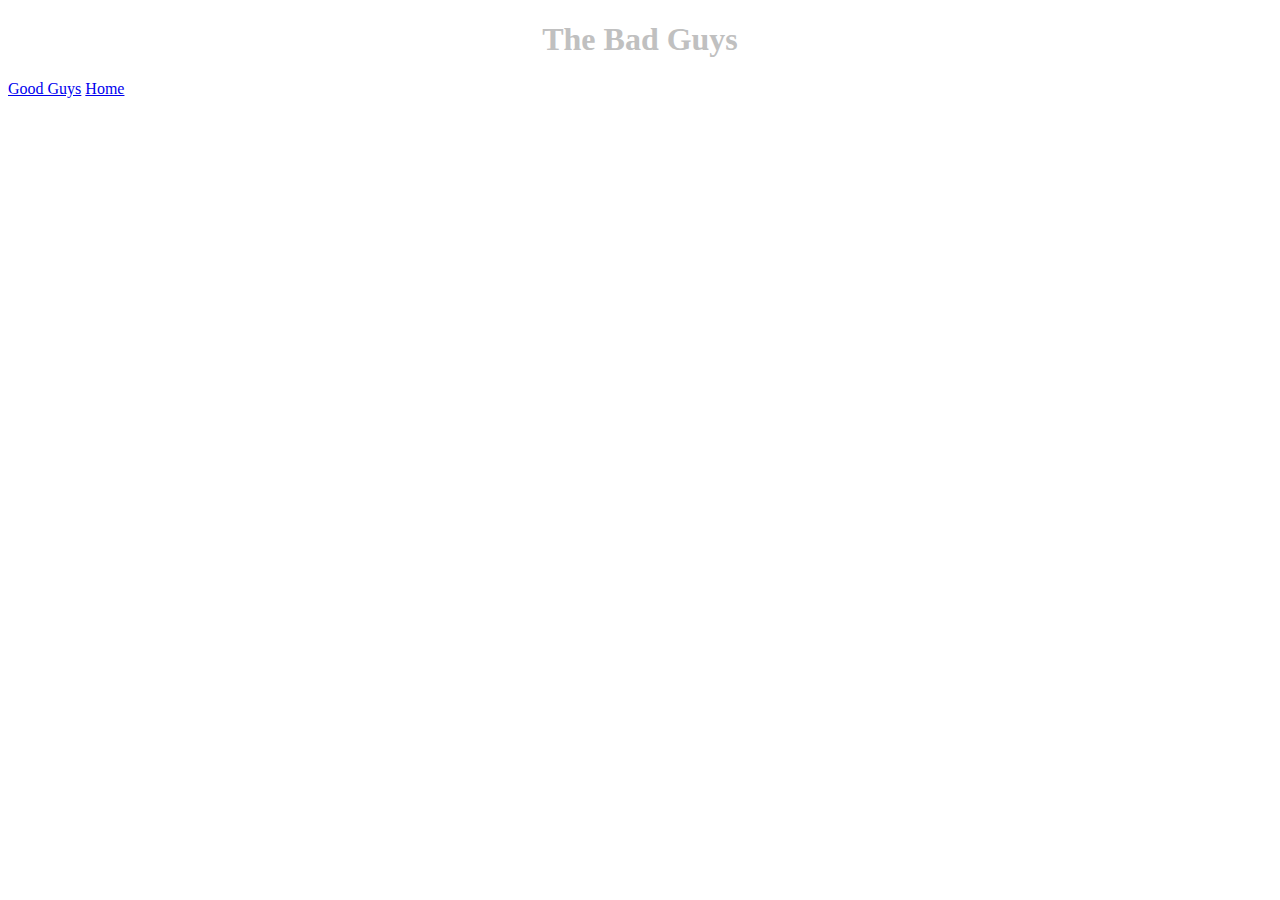
==== BadGuys.html @ 4ba4ac72 "Finished Page 2 (The Good Guys)" ====
<!DOCTYPE html>
<html lang="en">
  <head>
<meta charset="utf-8">
<link rel="stylesheet" href="style.css">
  </head>
  <body>
    <h1>The Bad Guys</h1>
  </nav>
      <a href="GoodGuys.html">Good Guys</a>
      <a href="index.html">Home</a>
      <nav>
</body>
</html>
---- style.css ----
h1 {
  color: #c0c0c0;
  text-align: center;
}
p{
  color: #990000;
  text-align: center;
}
h2{
 color: #c0c0c0;
 text-align: center;
}
img{
  display: block;
   margin-left: auto;
   margin-right: auto;
}
h3{
  color:#800000;
  text-align: center;
}
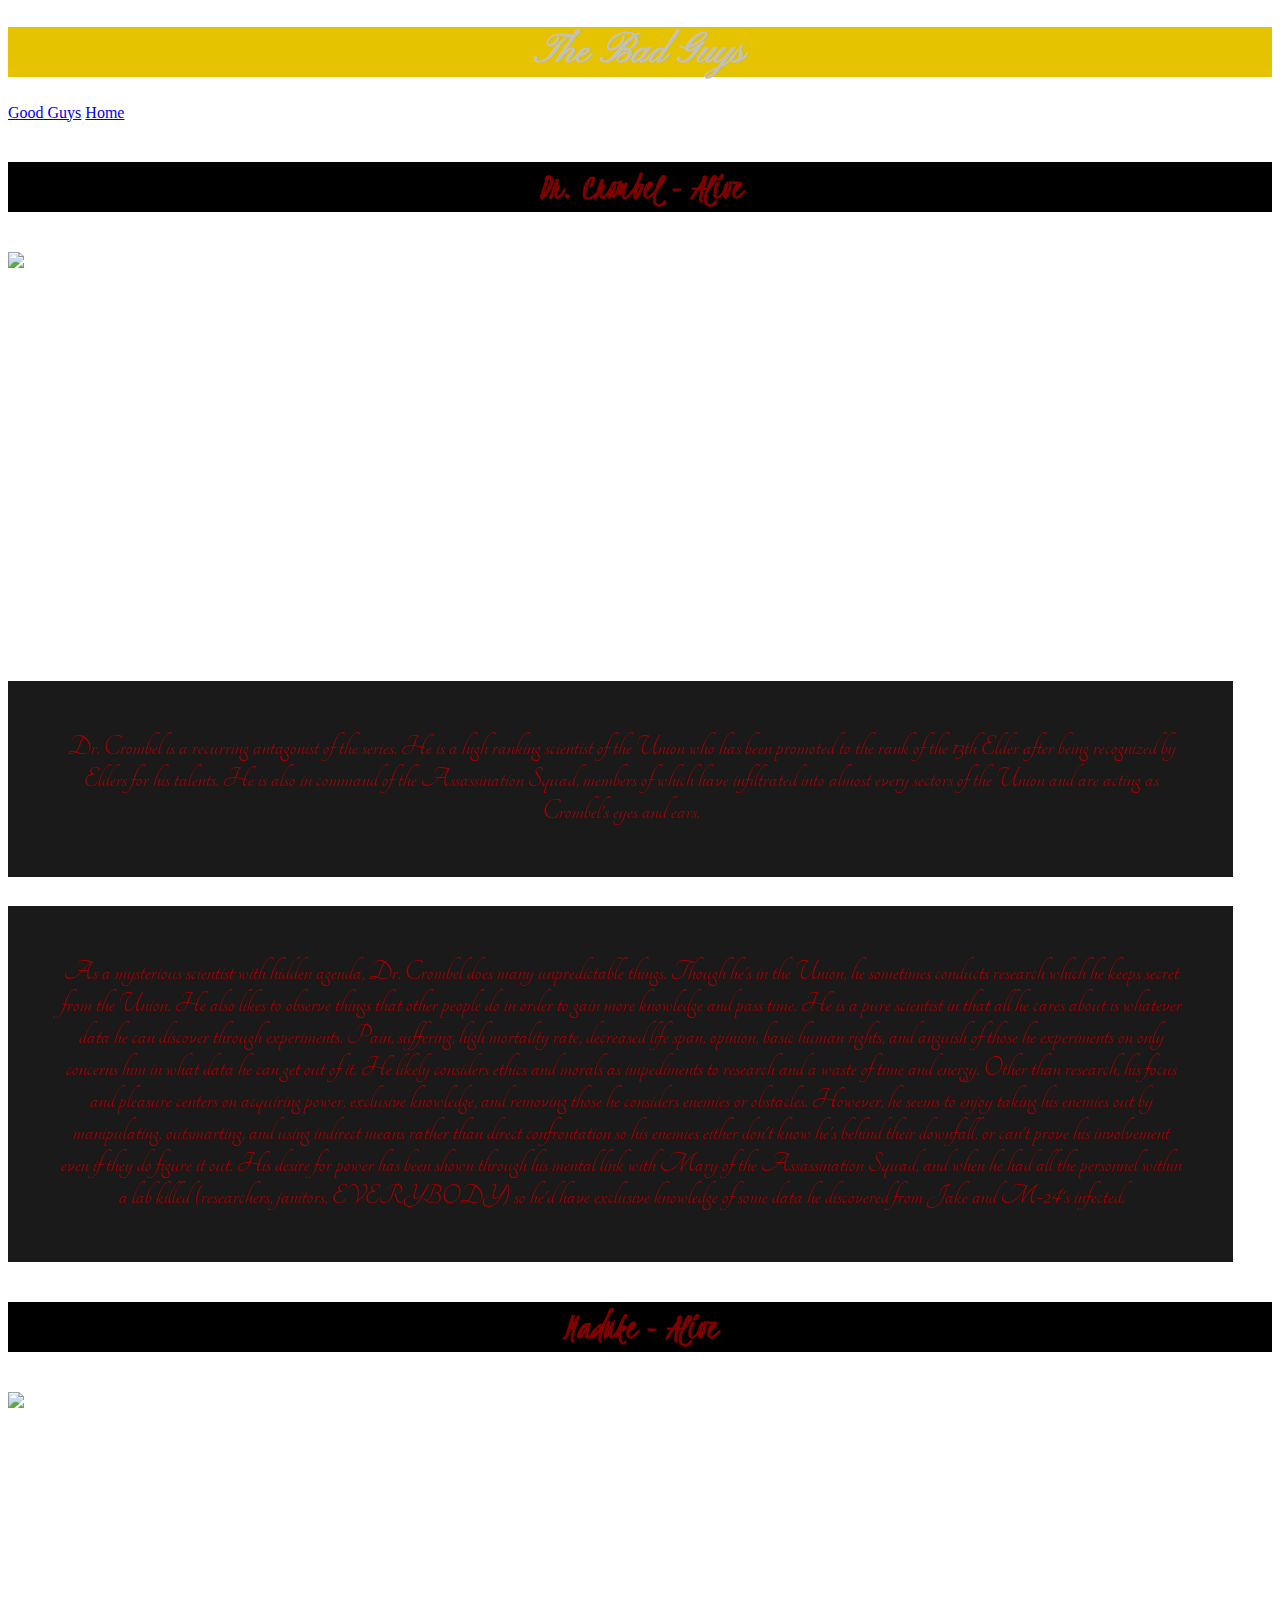
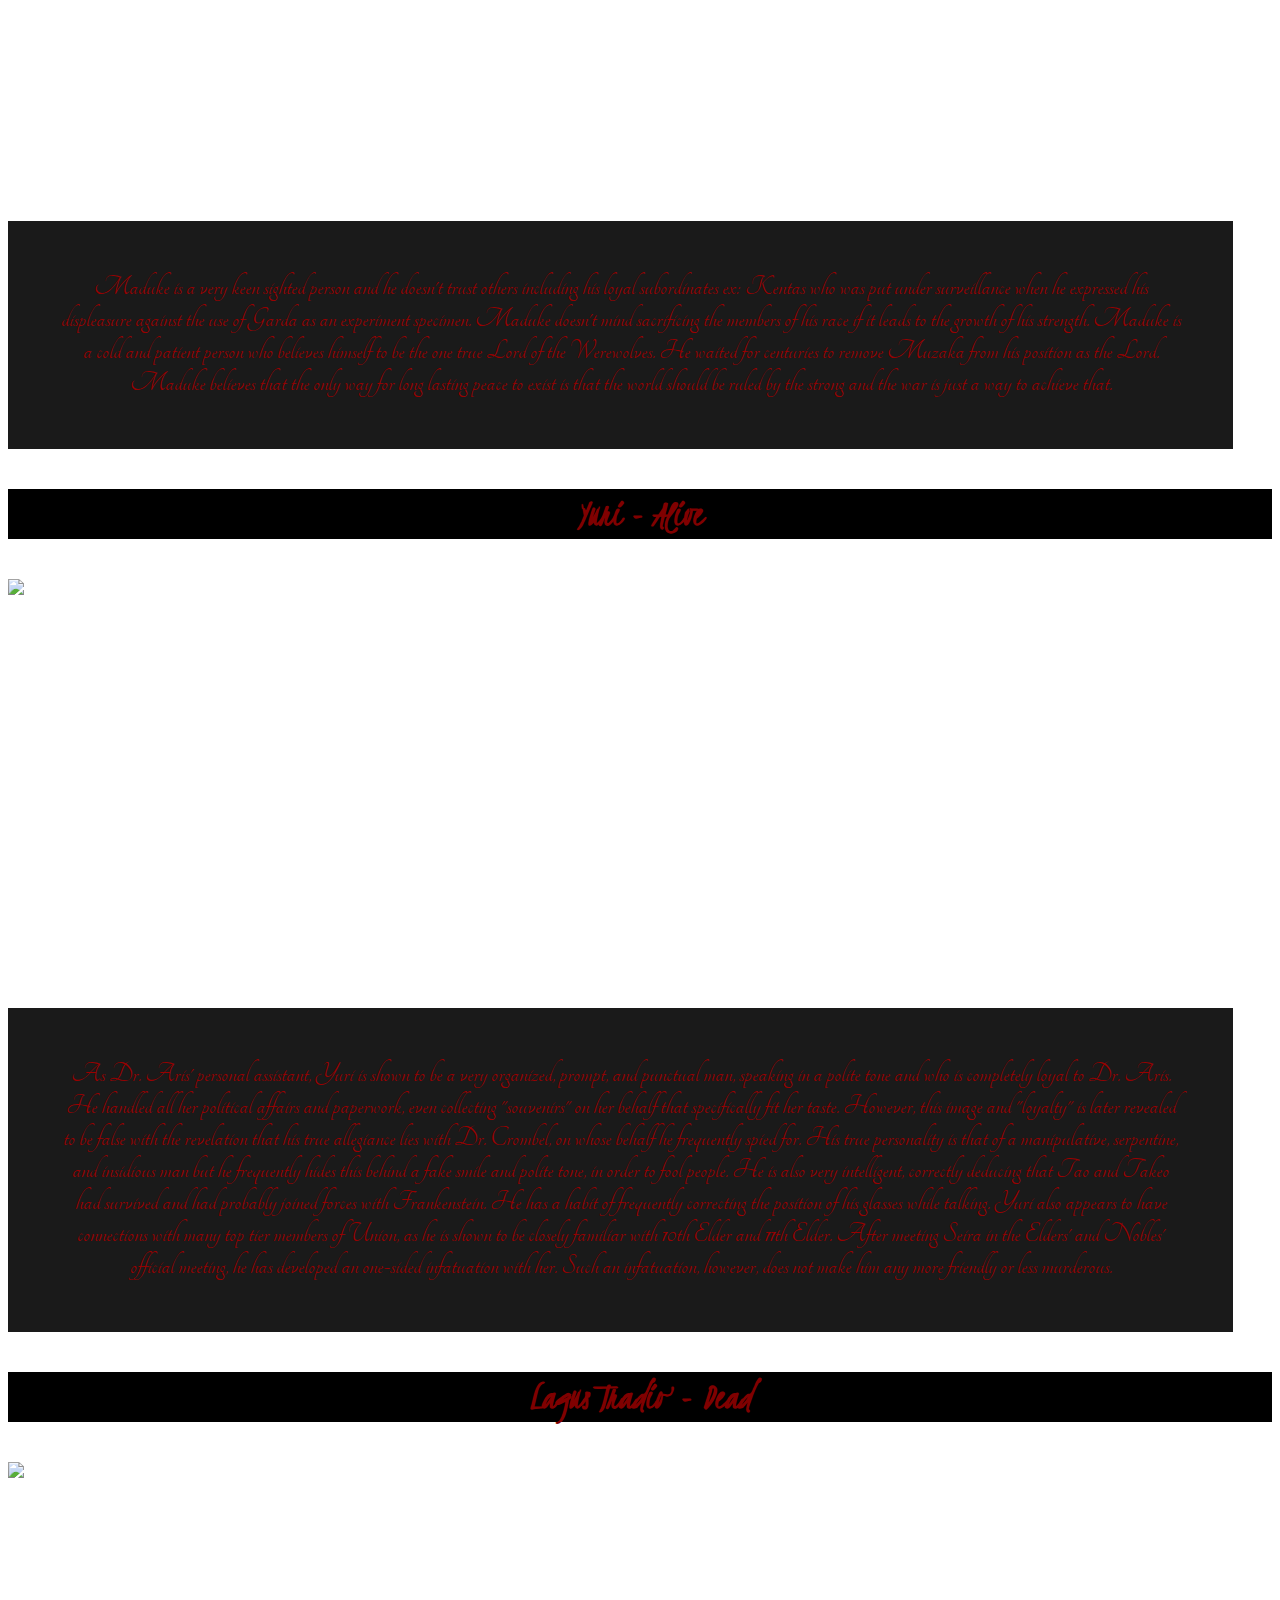
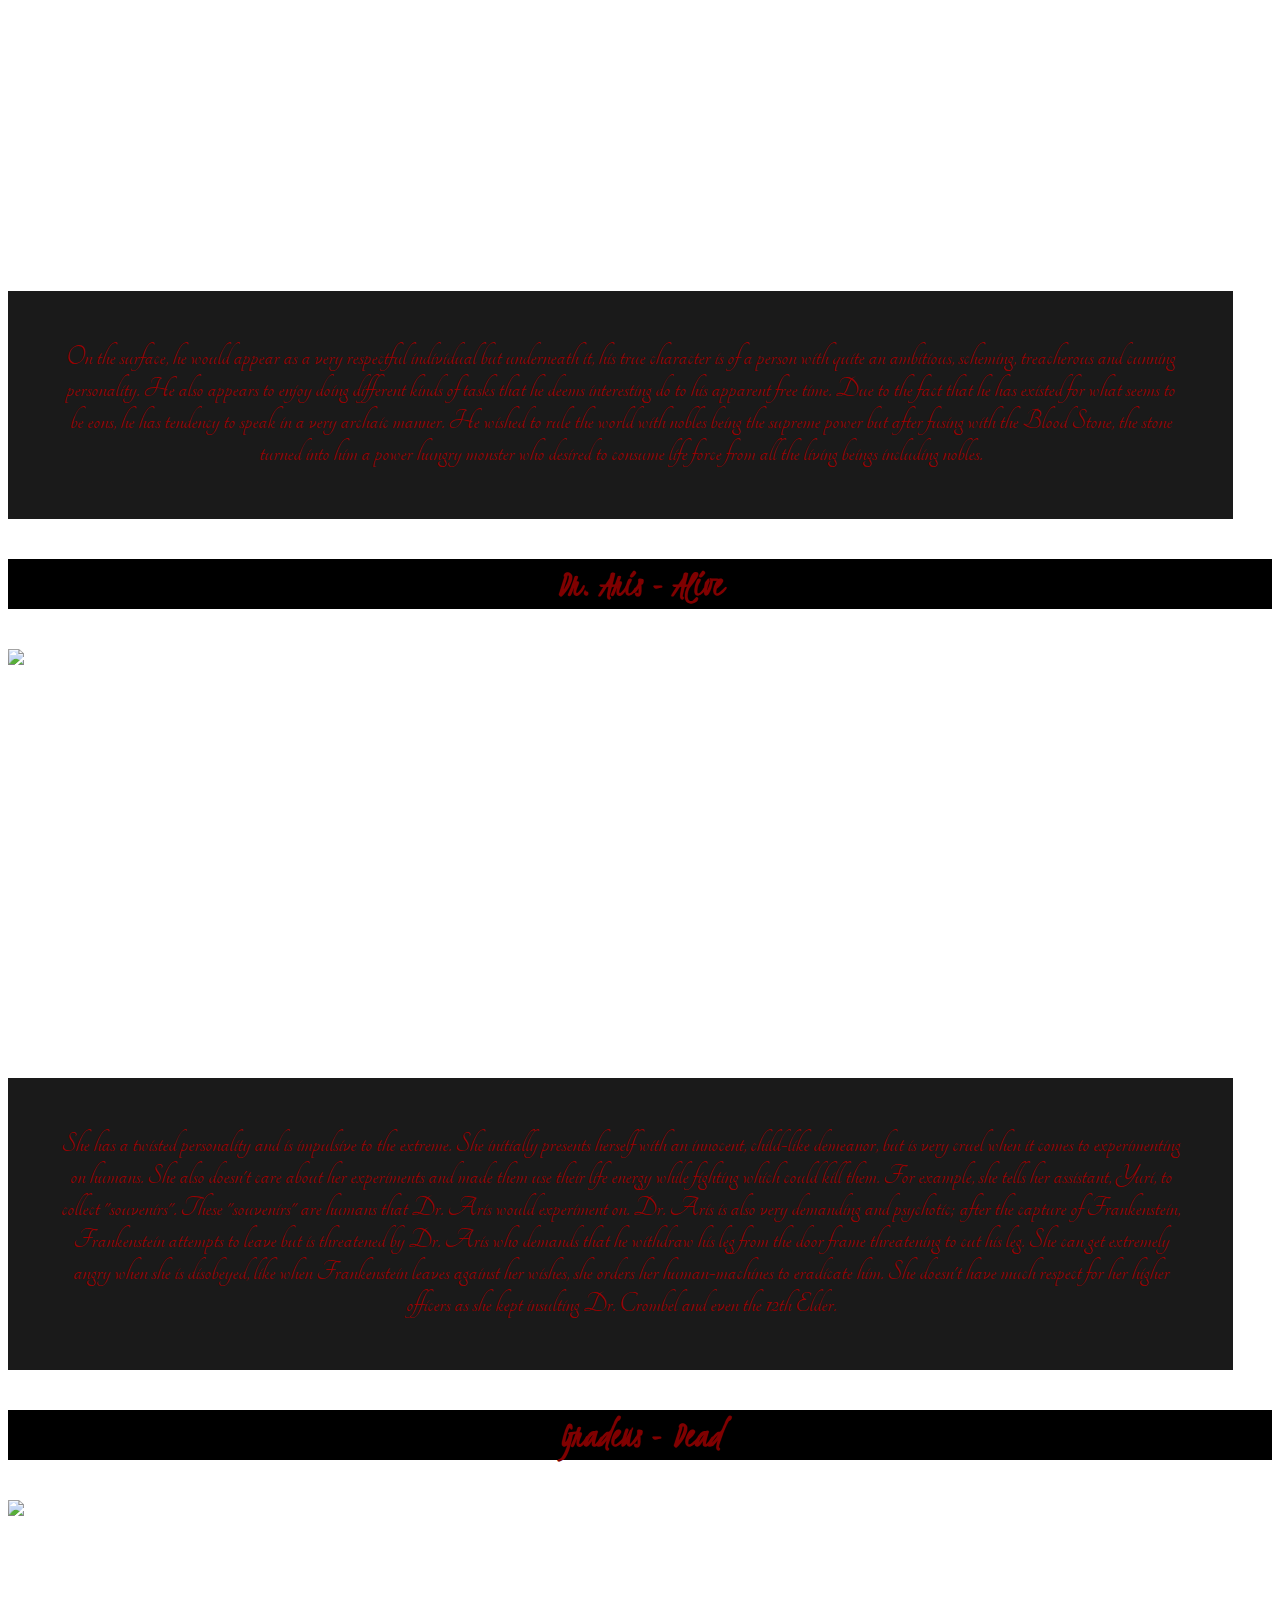
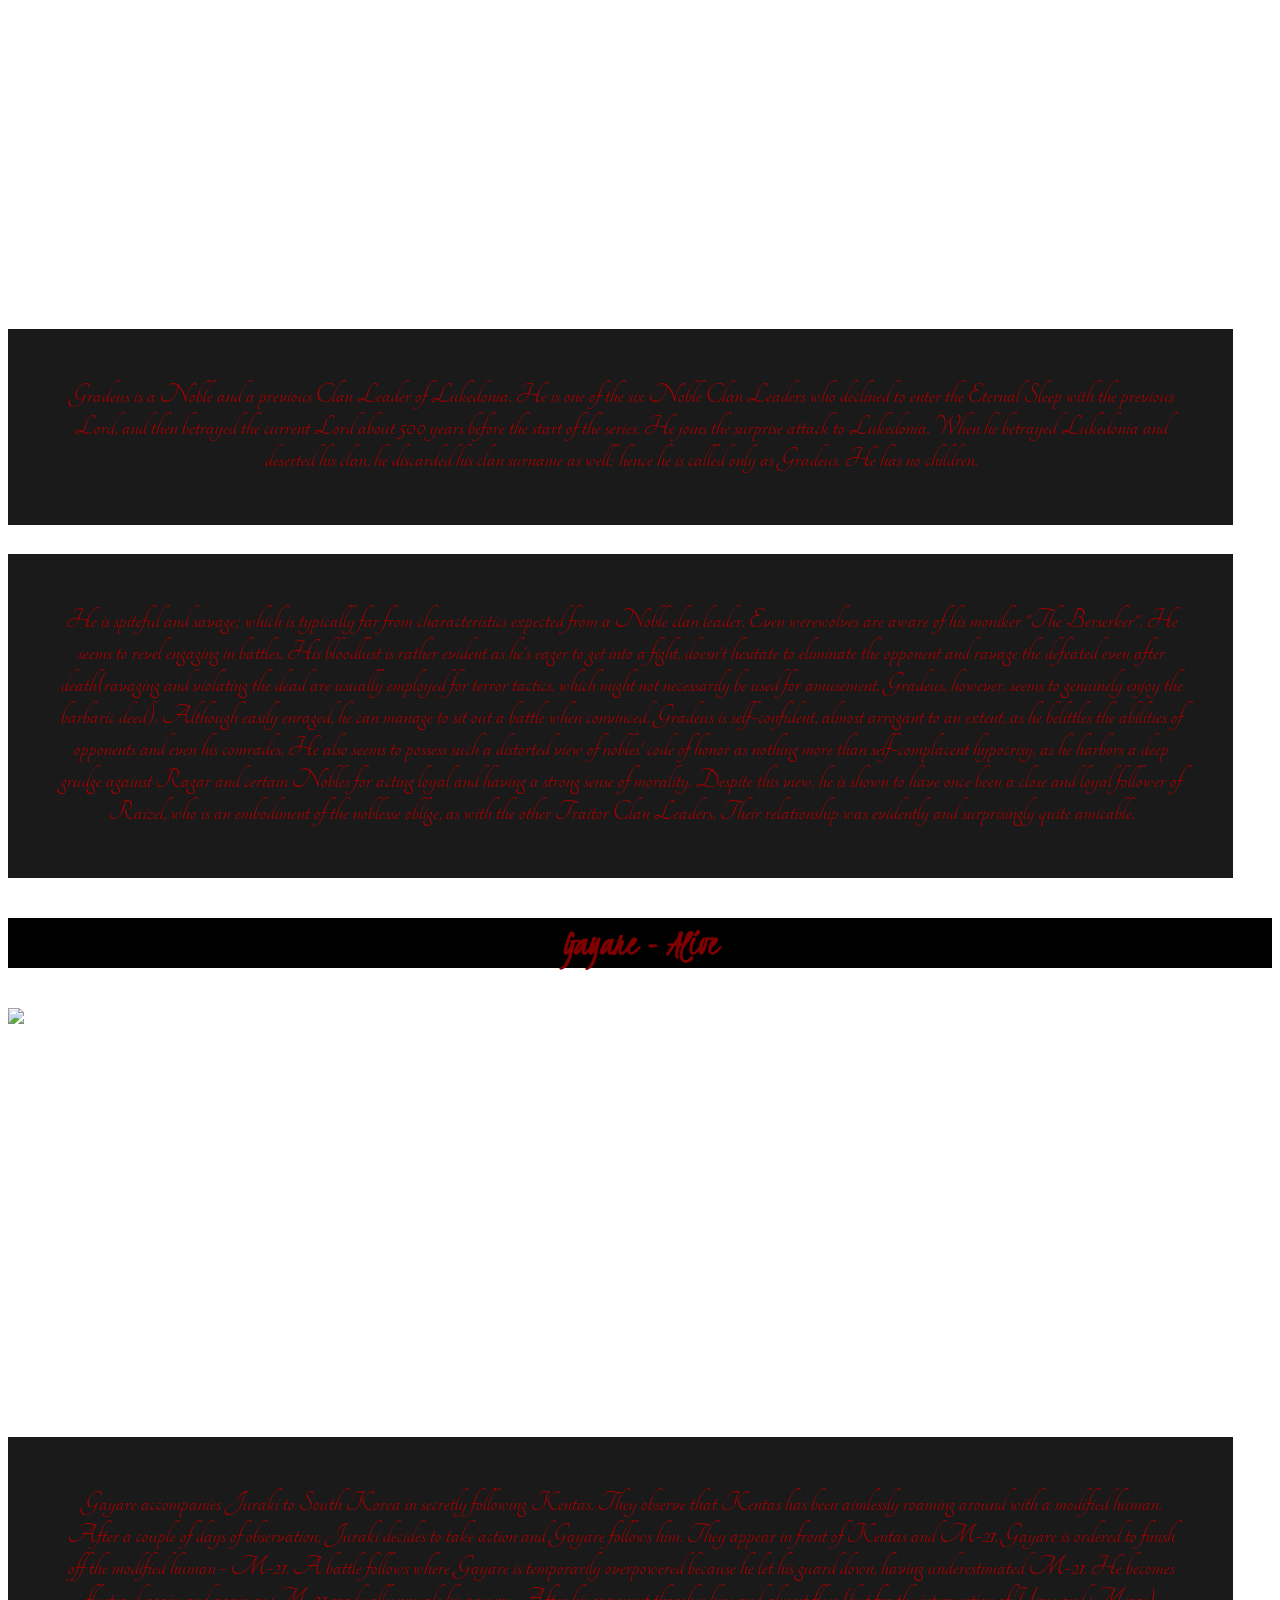
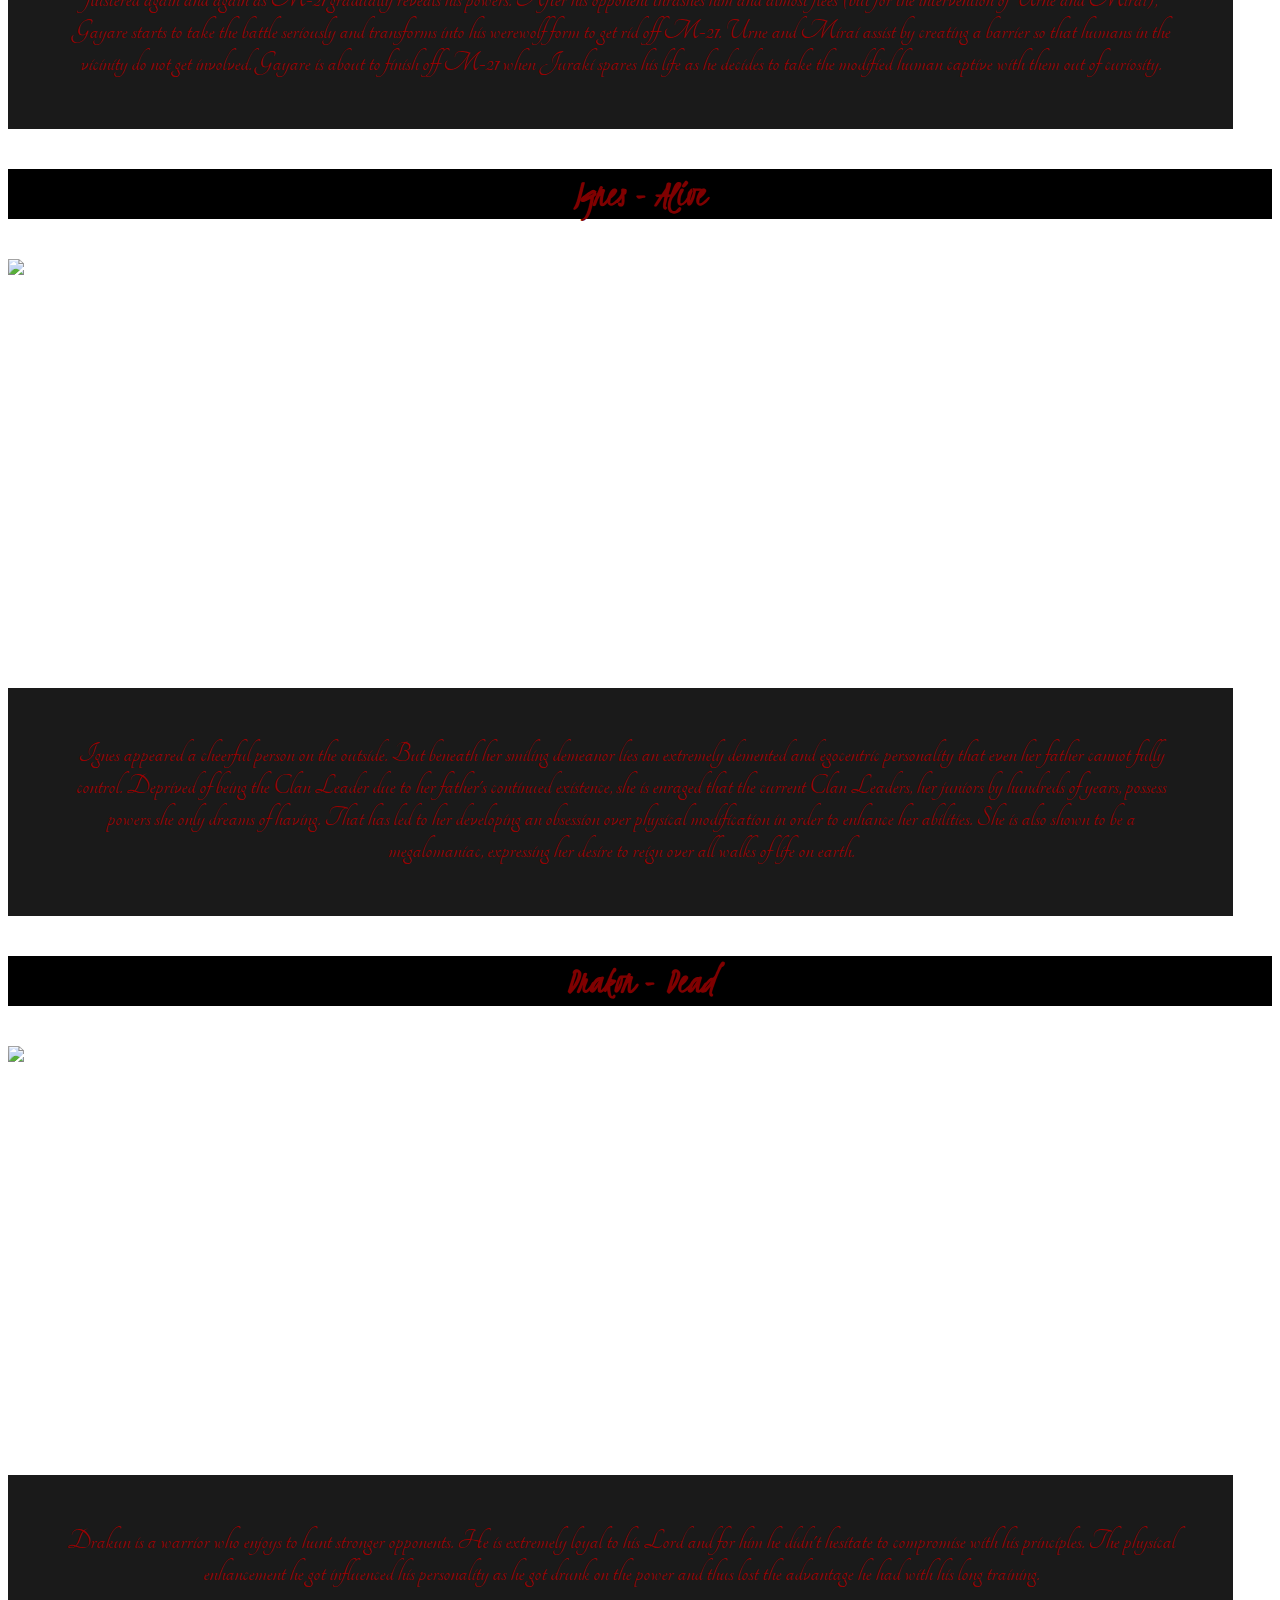
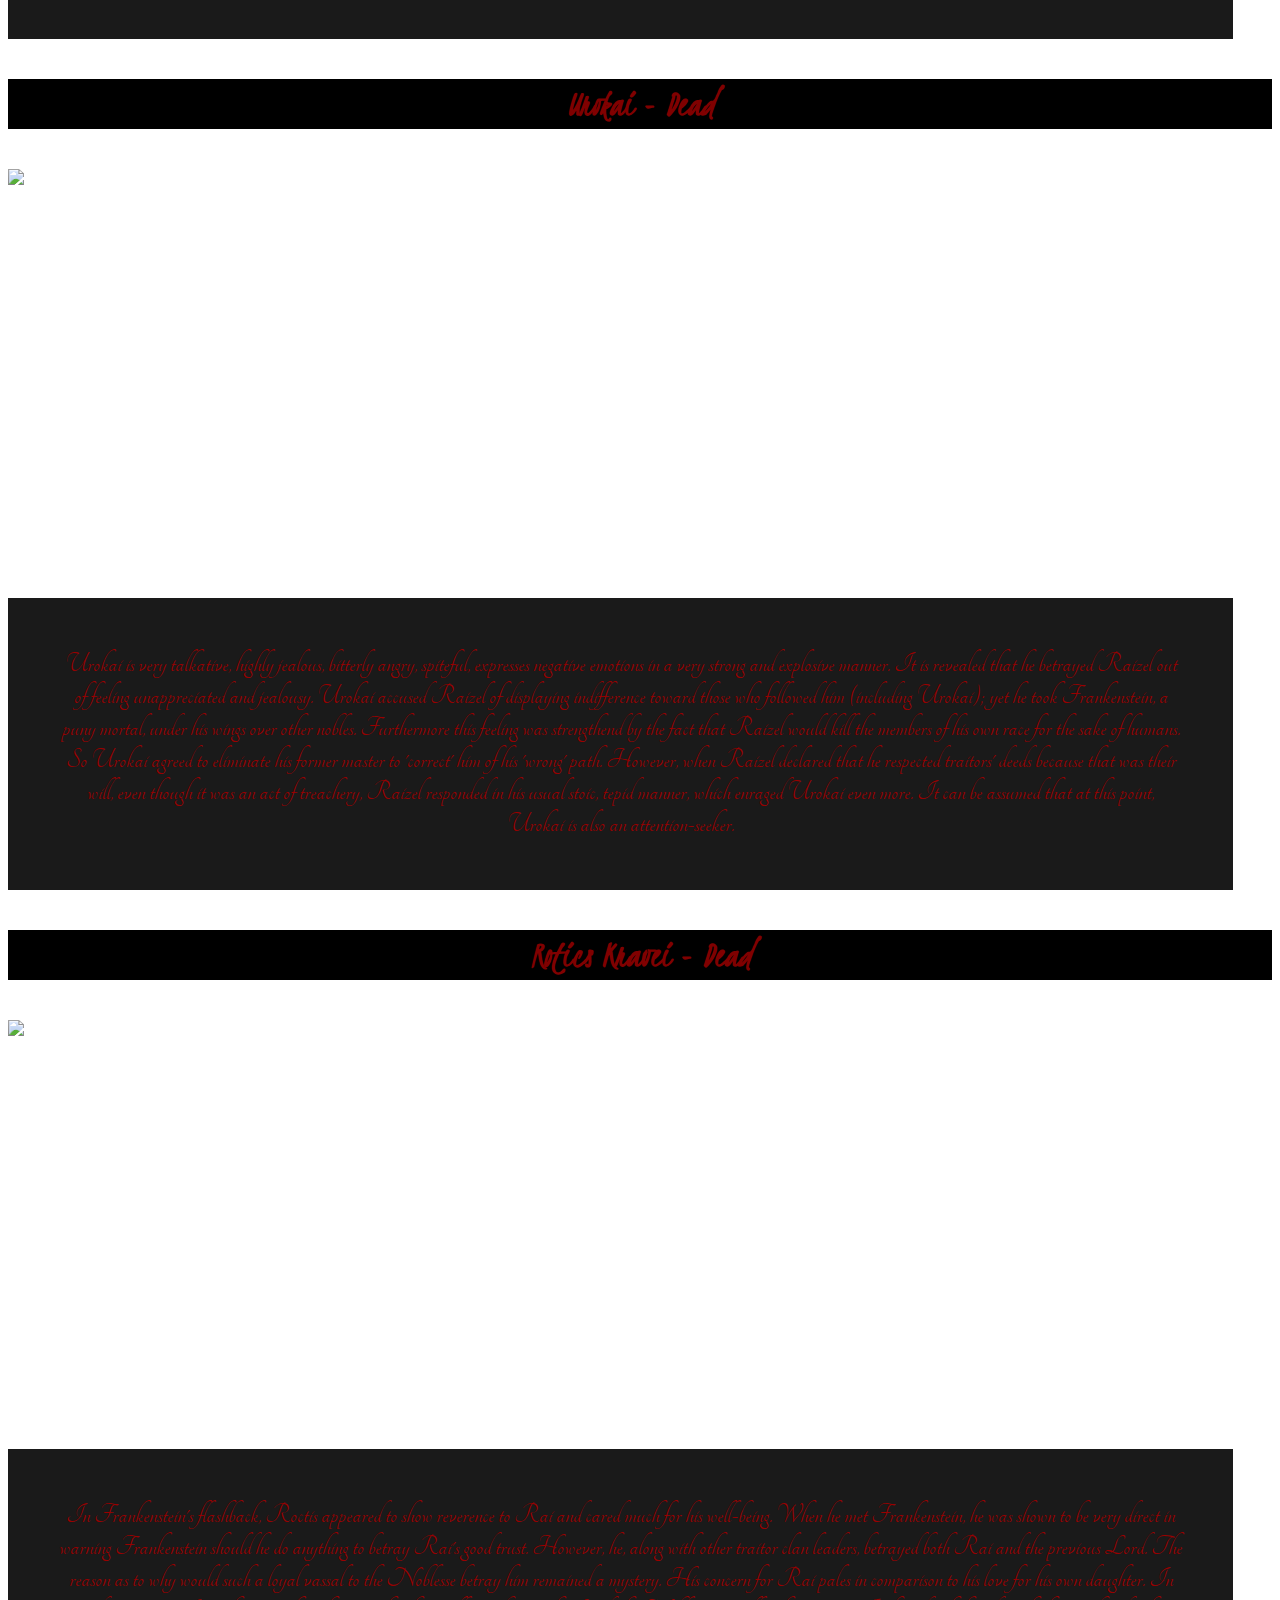
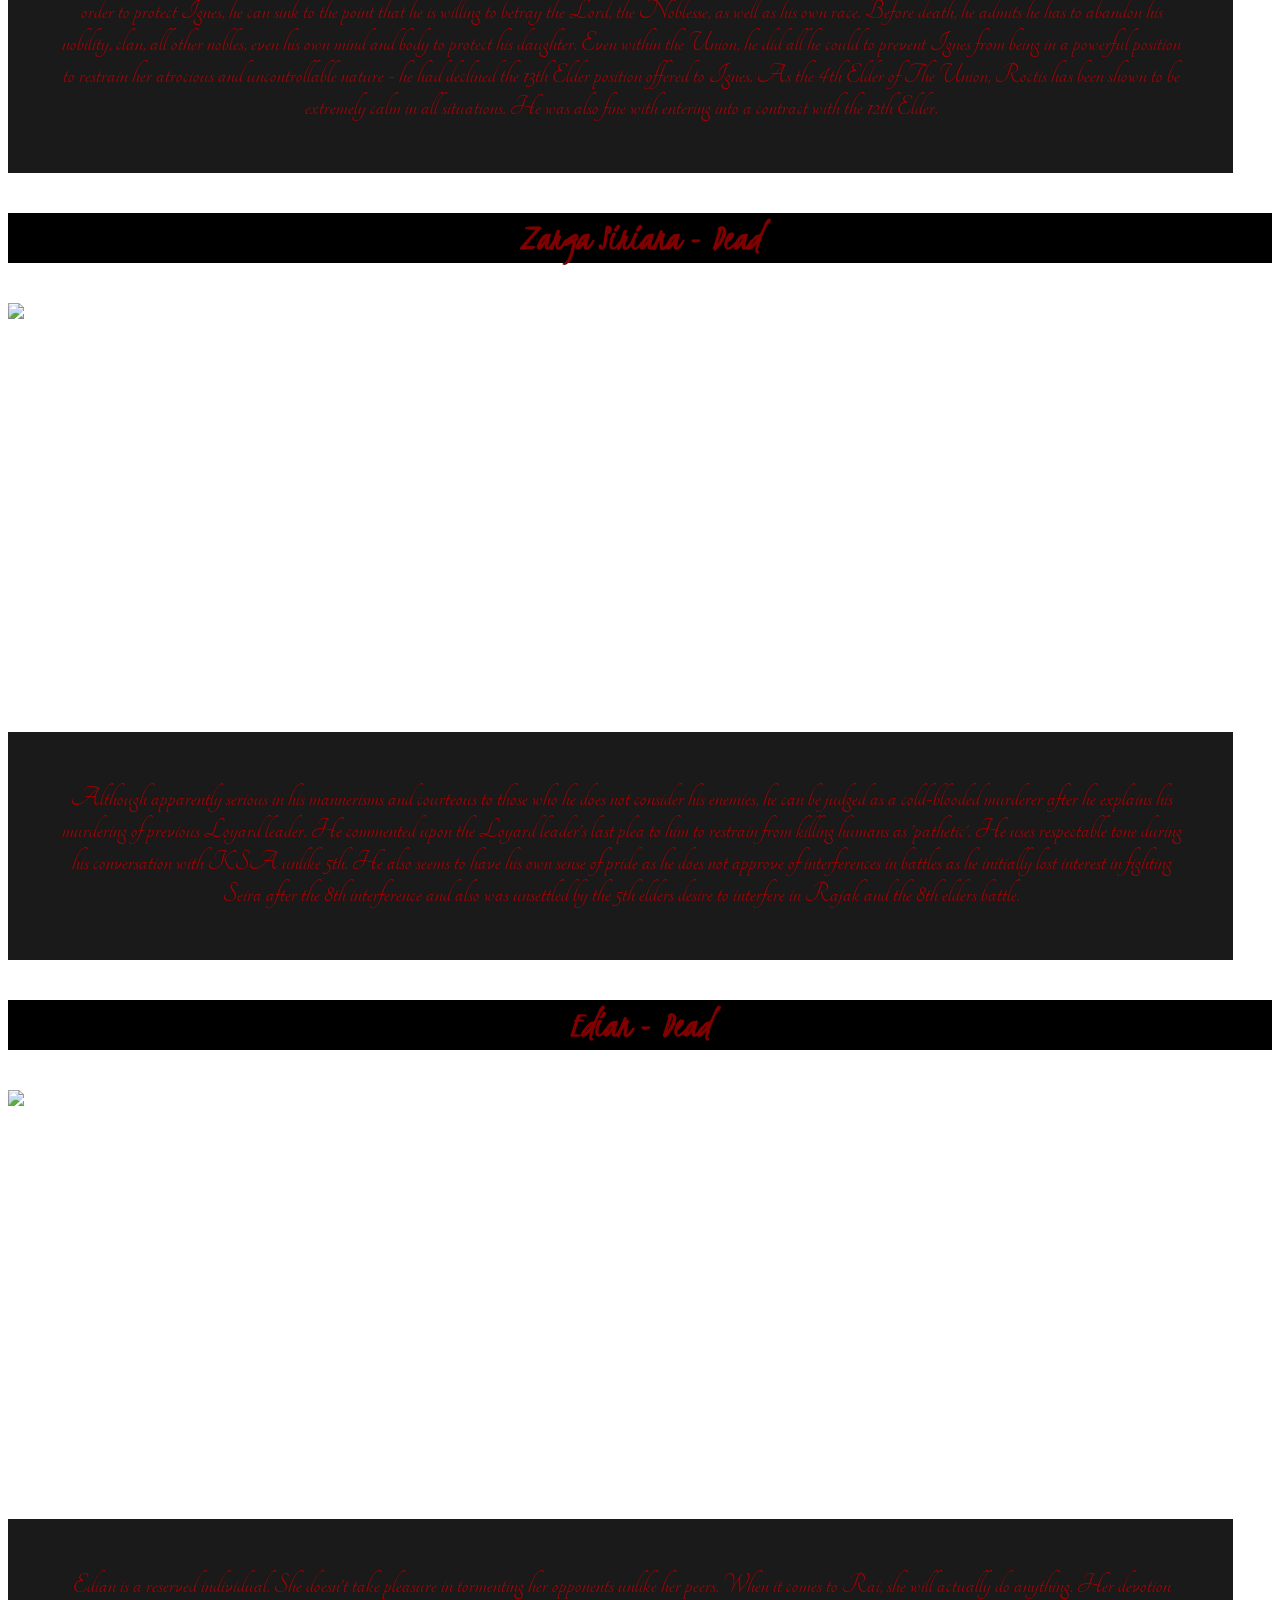
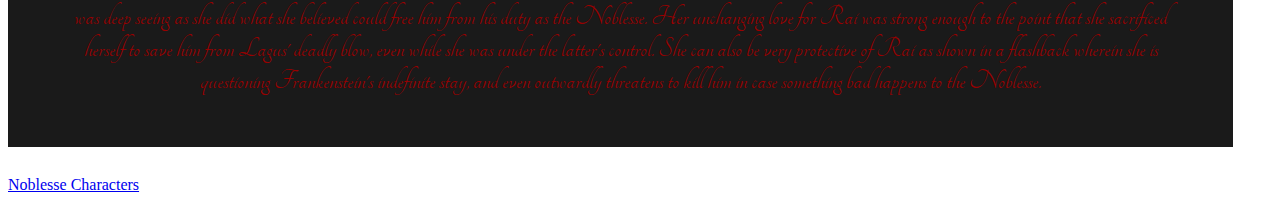
==== commit 8ed9e11b: "finished" ====
--- a/BadGuys.html
+++ b/BadGuys.html
@@ -6,9 +6,51 @@
   </head>
   <body>
     <h1>The Bad Guys</h1>
-  </nav>
+  <nav>
       <a href="GoodGuys.html">Good Guys</a>
       <a href="index.html">Home</a>
-      <nav>
+    </nav>
+        <h3>Dr. Crombel - Alive</h3>
+        <img src="http://vignette3.wikia.nocookie.net/noblesse/images/9/9d/Crombel.jpg/revision/latest?cb=20140130141421" height="400">
+        <p>Dr. Crombel is a recurring antagonist of the series. He is a high ranking scientist of the Union who has been promoted to the rank of the 13th Elder after being recognized by Elders for his talents. He is also in command of the Assassination Squad, members of which have infiltrated into almost every sectors of the Union and are acting as Crombel's eyes and ears.</p>
+        <p>As a mysterious scientist with hidden agenda, Dr. Crombel does many unpredictable things. Though he's in the Union, he sometimes conducts research which he keeps secret from the Union. He also likes to observe things that other people do in order to gain more knowledge and pass time. He is a pure scientist in that all he cares about is whatever data he can discover through experiments. Pain, suffering, high mortality rate, decreased life span, opinion, basic human rights, and anguish of those he experiments on only concerns him in what data he can get out of it. He likely considers ethics and morals as impediments to research and a waste of time and energy. Other than research, his focus and pleasure centers on acquiring power, exclusive knowledge, and removing those he considers enemies or obstacles. However, he seems to enjoy taking his enemies out by manipulating, outsmarting, and using indirect means rather than direct confrontation so his enemies either don't know he's behind their downfall, or can't prove his involvement even if they do figure it out. His desire for power has been shown through his mental link with Mary of the Assassination Squad, and when he had all the personnel within a lab killed (researchers, janitors, EVERYBODY) so he'd have exclusive knowledge of some data he discovered from Jake and M-24's infected.</p>
+        <h3>Maduke - Alive</h3>
+        <img src="https://2.bp.blogspot.com/-aYFZuQ_ltuo/V5b6iObTZNI/AAAAAAAUIo8/ZvCRhbUhQ_0/s0/noblesse-417-v04-pic-21.jpg" height="400">
+        <p>Maduke is a very keen sighted person and he doesn't trust others including his loyal subordinates ex: Kentas who was put under surveillance when he expressed his displeasure against the use of Garda as an experiment specimen. Maduke doesn't mind sacrificing the members of his race if it leads to the growth of his strength. Maduke is a cold and patient person who believes himself to be the one true Lord of the Werewolves. He waited for centuries to remove Muzaka from his position as the Lord. Maduke believes that the only way for long lasting peace to exist is that the world should be ruled by the strong and the war is just a way to achieve that.</p>
+        <h3>Yuri - Alive</h3>
+        <img src="http://vignette3.wikia.nocookie.net/noblesse/images/3/30/Yuriy.jpg/revision/latest?cb=20130518113854&path-prefix=pl" height="400">
+        <p>As Dr. Aris' personal assistant, Yuri is shown to be a very organized, prompt, and punctual man, speaking in a polite tone and who is completely loyal to Dr. Aris. He handled all her political affairs and paperwork, even collecting "souvenirs" on her behalf that specifically fit her taste. However, this image and "loyalty" is later revealed to be false with the revelation that his true allegiance lies with Dr. Crombel, on whose behalf he frequently spied for.﻿ His true personality is that of a manipulative, serpentine, and insidious man but he frequently hides this behind a fake smile and polite tone, in order to fool people. He is also very intelligent, correctly deducing that Tao and Takeo had survived and had probably joined forces with Frankenstein. He has a habit of frequently correcting the position of his glasses while talking. Yuri also appears to have connections with many top tier members of Union, as he is shown to be closely familiar with 10th Elder and 11th Elder. After meeting Seira in the Elders' and Nobles' official meeting, he has developed an one-sided infatuation with her. Such an infatuation, however, does not make him any more friendly or less murderous.</p>
+        <h3>Lagus Tradio - Dead</h3>
+        <img src="http://vignette2.wikia.nocookie.net/noblesse/images/a/a7/Lagus-387.png/revision/latest?cb=20160104153710" height="400">
+        <p>On the surface, he would appear as a very respectful individual but underneath it, his true character is of a person with quite an ambitious, scheming, treacherous and cunning personality. He also appears to enjoy doing different kinds of tasks that he deems interesting do to his apparent free time. Due to the fact that he has existed for what seems to be eons, he has tendency to speak in a very archaic manner. He wished to rule the world with nobles being the supreme power but after fusing with the Blood Stone, the stone turned into him a power hungry monster who desired to consume life force from all the living beings including nobles.</p>
+        <h3> Dr. Aris - Alive</h3>
+        <img src="http://vignette3.wikia.nocookie.net/anime-characters-fight/images/c/c4/Noblesse_-_Dr._Aris_(1).jpg/revision/latest?cb=20150325083320&path-prefix=ru" height="400">
+        <p>She has a twisted personality and is impulsive to the extreme. She initially presents herself with an innocent, child-like demeanor, but is very cruel when it comes to experimenting on humans. She also doesn't care about her experiments and made them use their life energy while fighting which could kill them. For example, she tells her assistant, Yuri, to collect "souvenirs". These "souvenirs" are humans that Dr. Aris would experiment on. Dr. Aris is also very demanding and psychotic; after the capture of Frankenstein, Frankenstein attempts to leave but is threatened by Dr. Aris who demands that he withdraw his leg from the door frame threatening to cut his leg. She can get extremely angry when she is disobeyed, like when Frankenstein leaves against her wishes, she orders her human-machines to eradicate him. She doesn't have much respect for her higher officers as she kept insulting Dr. Crombel and even the 12th Elder.</p>
+        <h3>Gradeus - Dead</h3>
+        <img src="http://vignette4.wikia.nocookie.net/noblesse/images/e/e8/Gradeus_1.png/revision/latest?cb=20151021100223" height="400">
+<p>Gradeus is a Noble and a previous Clan Leader of Lukedonia. He is one of the six Noble Clan Leaders who declined to enter the Eternal Sleep with the previous Lord, and then betrayed the current Lord about 500 years before the start of the series. He joins the surprise attack to Lukedonia. When he betrayed Lukedonia and deserted his clan, he discarded his clan surname as well: hence he is called only as Gradeus. He has no children.</p>
+<p>He is spiteful and savage; which is typically far from characteristics expected from a Noble clan leader. Even werewolves are aware of his moniker "The Berserker". He seems to revel engaging in battles. His bloodlust is rather evident as he's eager to get into a fight, doesn't hesitate to eliminate the opponent and ravage the defeated even after death(ravaging and violating the dead are usually employed for terror tactics, which might not necessarily be used for amusement. Gradeus, however, seems to genuinely enjoy the barbaric deed). Although easily enraged, he can manage to sit out a battle when convinced. Gradeus is self-confident, almost arrogant to an extent, as he belittles the abilities of opponents and even his comrades. He also seems to possess such a distorted view of nobles' code of honor as nothing more than self-complacent hypocrisy, as he harbors a deep grudge against Ragar and certain Nobles for acting loyal and having a strong sense of morality. Despite this view, he is shown to have once been a close and loyal follower of Raizel, who is an embodiment of the noblesse oblige, as with the other Traitor Clan Leaders. Their relationship was evidently and surprisingly quite amicable.</p>
+  <h3>Gayare - Alive</h3>
+  <img src="https://2.bp.blogspot.com/-dg-B41cQUPA/V85TpP_5eSI/AAAAAAAVBYw/TCHqoUuFuBg/s0/noblesse-423-v04-pic-29.jpg" height="400">
+  <p>Gayare accompanies Juraki to South Korea in secretly following Kentas. They observe that Kentas has been aimlessly roaming around with a modified human. After a couple of days of observation, Juraki decides to take action and Gayare follows him. They appear in front of Kentas and M-21. Gayare is ordered to finish off the modified human - M-21. A battle follows where Gayare is temporarily overpowered because he let his guard down, having underestimated M-21. He becomes flustered again and again as M-21 gradually reveals his powers. After his opponent thrashes him and almost flees (but for the intervention of Urne and Mirai), Gayare starts to take the battle seriously and transforms into his werewolf form to get rid off M-21. Urne and Mirai assist by creating a barrier so that humans in the vicinity do not get involved. Gayare is about to finish off M-21 when Juraki spares his life as he decides to take the modified human captive with them out of curiosity.</p>
+  <h3>Ignes - Alive</h3>
+  <img src="http://vignette2.wikia.nocookie.net/noblesse/images/d/d7/Ignes-414.jpg/revision/latest/scale-to-width-down/270?cb=20160711173958" height="400">
+<p> Ignes appeared a cheerful person on the outside. But beneath her smiling demeanor lies an extremely demented and egocentric personality that even her father cannot fully control. Deprived of being the Clan Leader due to her father's continued existence, she is enraged that the current Clan Leaders, her juniors by hundreds of years, possess powers she only dreams of having. That has led to her developing an obsession over physical modification in order to enhance her abilities. She is also shown to be a megalomaniac, expressing her desire to reign over all walks of life on earth.</p>
+  <h3> Drakon - Dead</h3>
+  <img src="http://vignette3.wikia.nocookie.net/noblesse/images/f/f1/Drakon_378.png/revision/latest?cb=20151102151824" height="400">
+  <p>Drakun is a warrior who enjoys to hunt stronger opponents. He is extremely loyal to his Lord and for him he didn't hesitate to compromise with his principles. The physical enhancement he got influenced his personality as he got drunk on the power and thus lost the advantage he had with his long training.</p>
+  <h3>Urokai - Dead</h3>
+  <img src="http://vignette4.wikia.nocookie.net/noblesse/images/1/16/6th.jpg/revision/latest?cb=20130306174112" height="400">
+  <p>Urokai is very talkative, highly jealous, bitterly angry, spiteful, expresses negative emotions in a very strong and explosive manner. It is revealed that he betrayed Raizel out of feeling unappreciated and jealousy. Urokai accused Raizel of displaying indifference toward those who followed him (including Urokai); yet he took Frankenstein, a puny mortal, under his wings over other nobles. Furthermore this feeling was strengthend by the fact that Raizel would kill the members of his own race for the sake of humans. So Urokai agreed to eliminate his former master to 'correct' him of his 'wrong' path. However, when Raizel declared that he respected traitors' deeds because that was their will, even though it was an act of treachery, Raizel responded in his usual stoic, tepid manner, which enraged Urokai even more. It can be assumed that at this point, Urokai is also an attention-seeker.</p>
+  <h3>Rotics Kravei - Dead</h3>
+  <img src="http://vignette1.wikia.nocookie.net/noblesse/images/6/62/Roctis.jpg/revision/latest?cb=20120501084532" height="400">
+  <p>In Frankenstein's flashback, Roctis appeared to show reverence to Rai and cared much for his well-being. When he met Frankenstein, he was shown to be very direct in warning Frankenstein should he do anything to betray Rai's good trust. However, he, along with other traitor clan leaders, betrayed both Rai and the previous Lord. The reason as to why would such a loyal vassal to the Noblesse betray him remained a mystery. His concern for Rai pales in comparison to his love for his own daughter. In order to protect Ignes, he can sink to the point that he is willing to betray the Lord, the Noblesse, as well as his own race. Before death, he admits he has to abandon his nobility, clan, all other nobles, even his own mind and body to protect his daughter. Even within the Union, he did all he could to prevent Ignes from being in a powerful position to restrain her atrocious and uncontrollable nature - he had declined the 13th Elder position offered to Ignes. As the 4th Elder of The Union, Roctis has been shown to be extremely calm in all situations. He was also fine with entering into a contract with the 12th Elder.</p>
+  <h3>Zarga Siriana - Dead</h3>
+  <img src="http://vignette4.wikia.nocookie.net/noblesse/images/f/f8/Zarga_2.png/revision/latest?cb=20140120151258" height="400">
+  <p>Although apparently serious in his mannerisms and courteous to those who he does not consider his enemies, he can be judged as a cold-blooded murderer after he explains his murdering of previous Loyard leader. He commented upon the Loyard leader's last plea to him to restrain from killing humans as 'pathetic'. He uses respectable tone during his conversation with KSA unlike 5th. He also seems to have his own sense of pride as he does not approve of interferences in battles as he initially lost interest in fighting Seira after the 8th interference and also was unsettled by the 5th elders desire to interfere in Rajak and the 8th elders battle.</p>
+  <h3>Edian - Dead</h3>
+  <img src="http://vignette1.wikia.nocookie.net/noblesse/images/0/01/Edian.jpg/revision/latest?cb=20151013141245" height="400">
+  <p>Edian is a reserved individual. She doesn't take pleasure in tormenting her opponents unlike her peers. When it comes to Rai, she will actually do anything. Her devotion was deep seeing as she did what she believed could free him from his duty as the Noblesse. Her unchanging love for Rai was strong enough to the point that she sacrificed herself to save him from Lagus' deadly blow, even while she was under the latter's control. She can also be very protective of Rai as shown in a flashback wherein she is questioning Frankenstein's indefinite stay, and even outwardly threatens to kill him in case something bad happens to the Noblesse.</p>
+<a href="http://noblesse.wikia.com/wiki/Category:Characters">Noblesse Characters</a>
 </body>
 </html>
--- a/style.css
+++ b/style.css
@@ -1,21 +1,38 @@
+@import 'https://fonts.googleapis.com/css?family=Kristi|Meddon|Pinyon+Script|Tangerine';
 h1 {
   color: #c0c0c0;
   text-align: center;
+  background-color: #e6c300;
+  font-family: 'Pinyon Script', cursive;
+  font-size: 40px;
 }
 p{
   color: #990000;
   text-align: center;
+  background-color: #1a1a1a;
+  border: 300px #e60000;
+padding: 50px;
+width: 1125px;
+font-family: 'Tangerine', cursive;
+font-size: 29px;
 }
 h2{
  color: #c0c0c0;
  text-align: center;
+ background-color: #4d4d4d;
+ font-family: 'Meddon', cursive;
+ font-size: 20px;
 }
 img{
   display: block;
    margin-left: auto;
    margin-right: auto;
+
 }
 h3{
   color:#800000;
   text-align: center;
+  background-color: #000000;
+  font-family: 'Kristi', cursive;
+  font-size: 40px;
 }
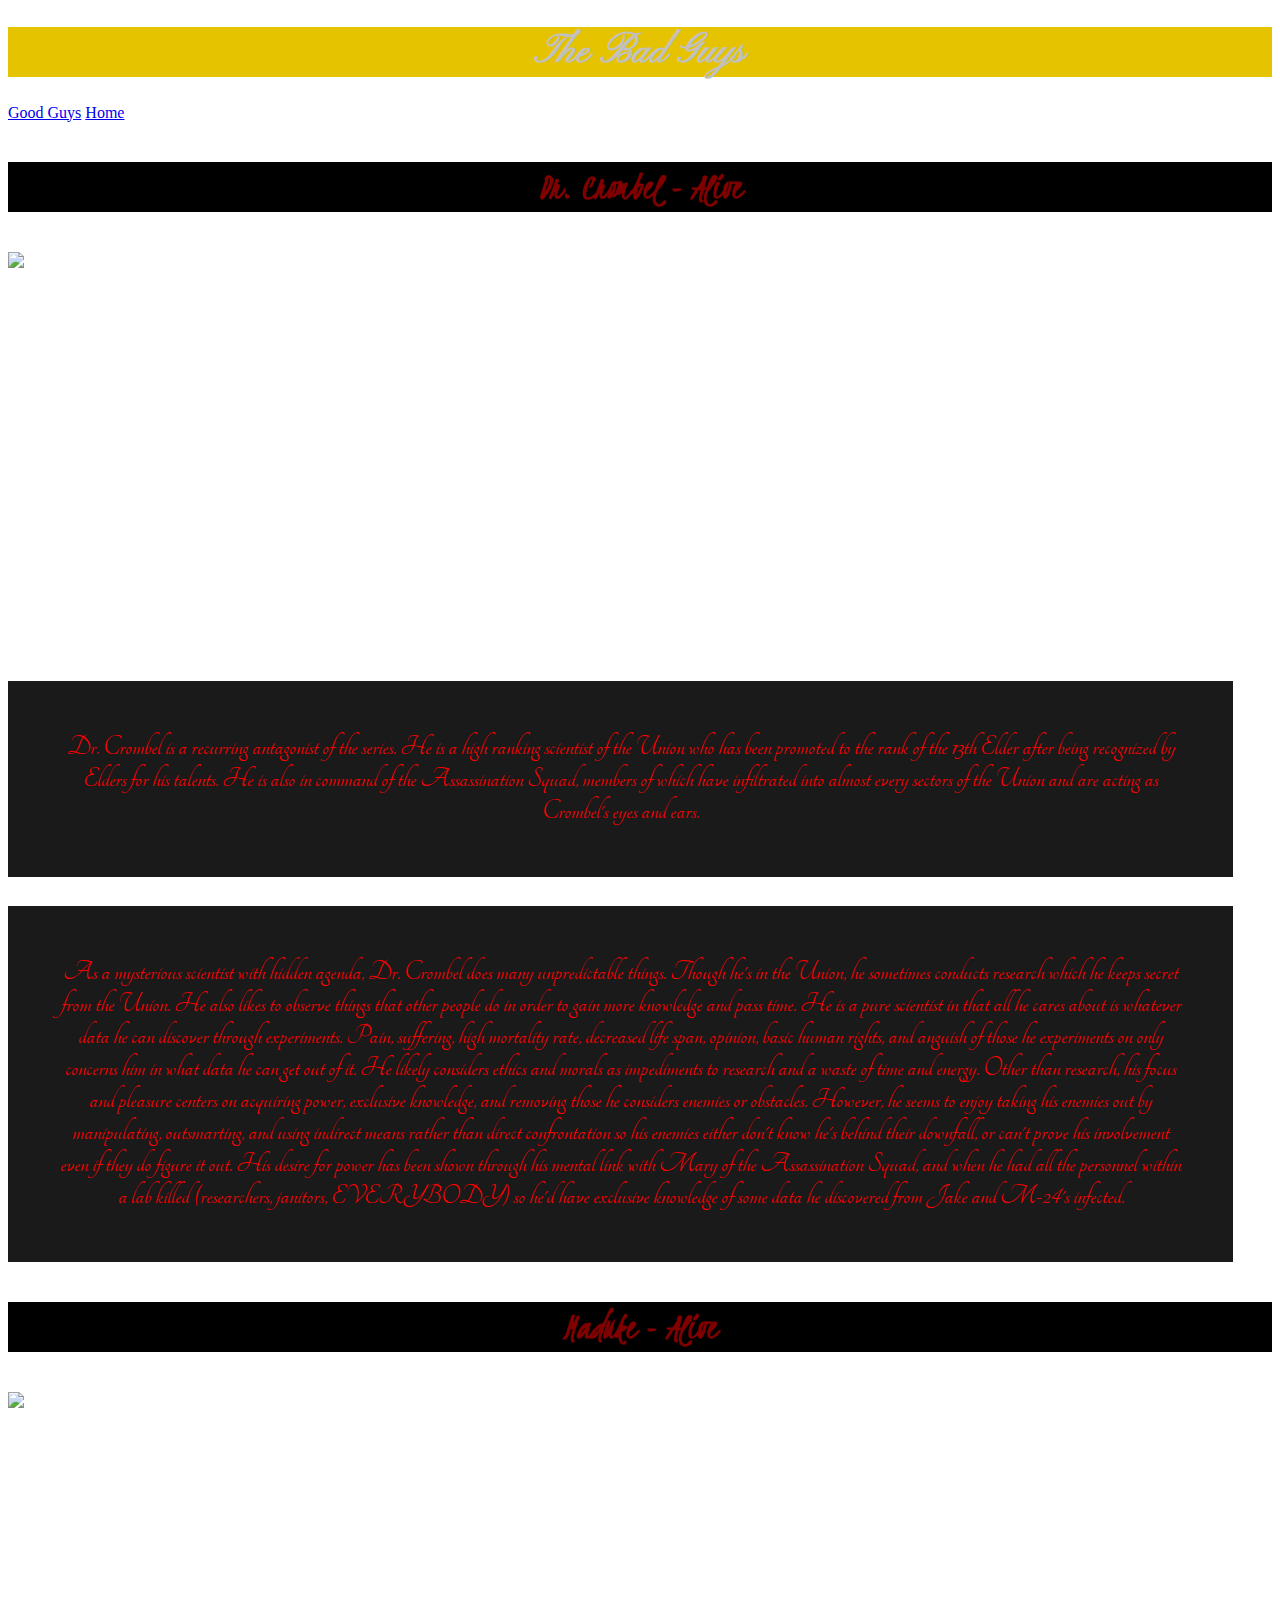
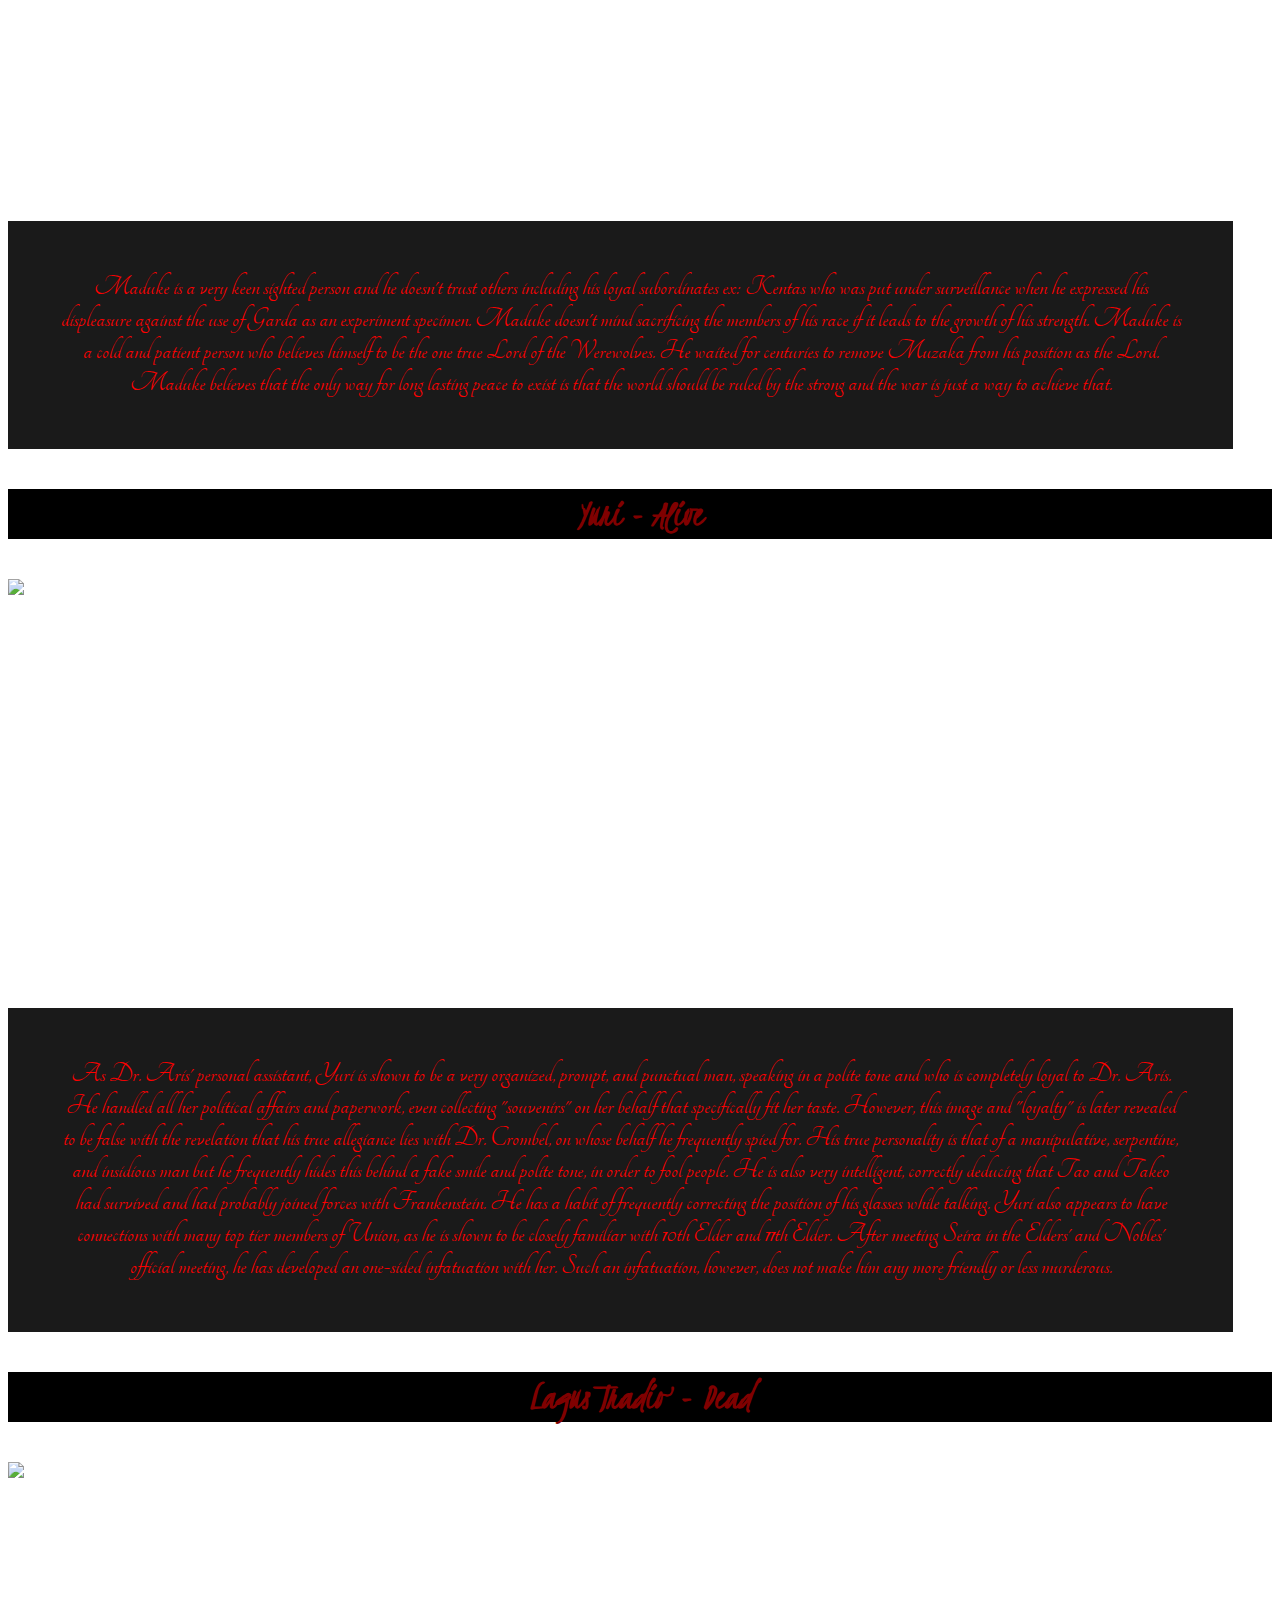
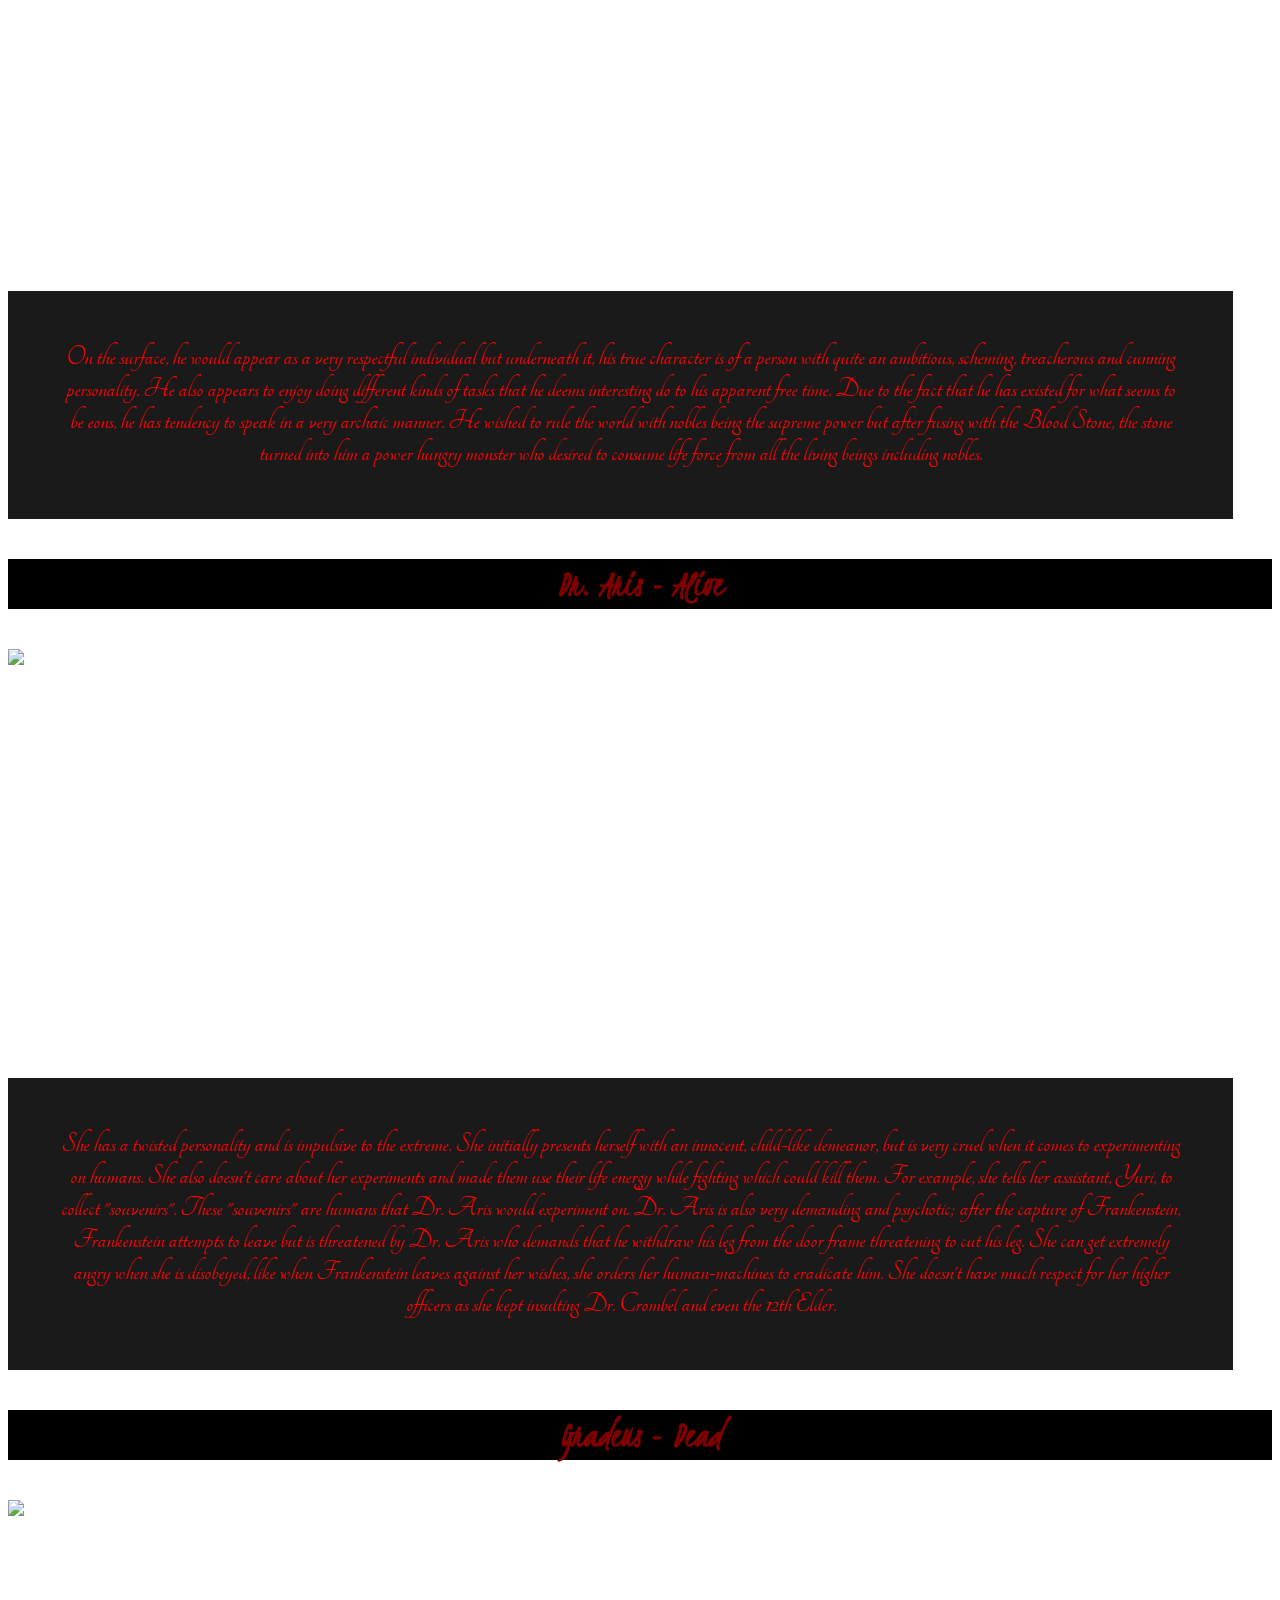
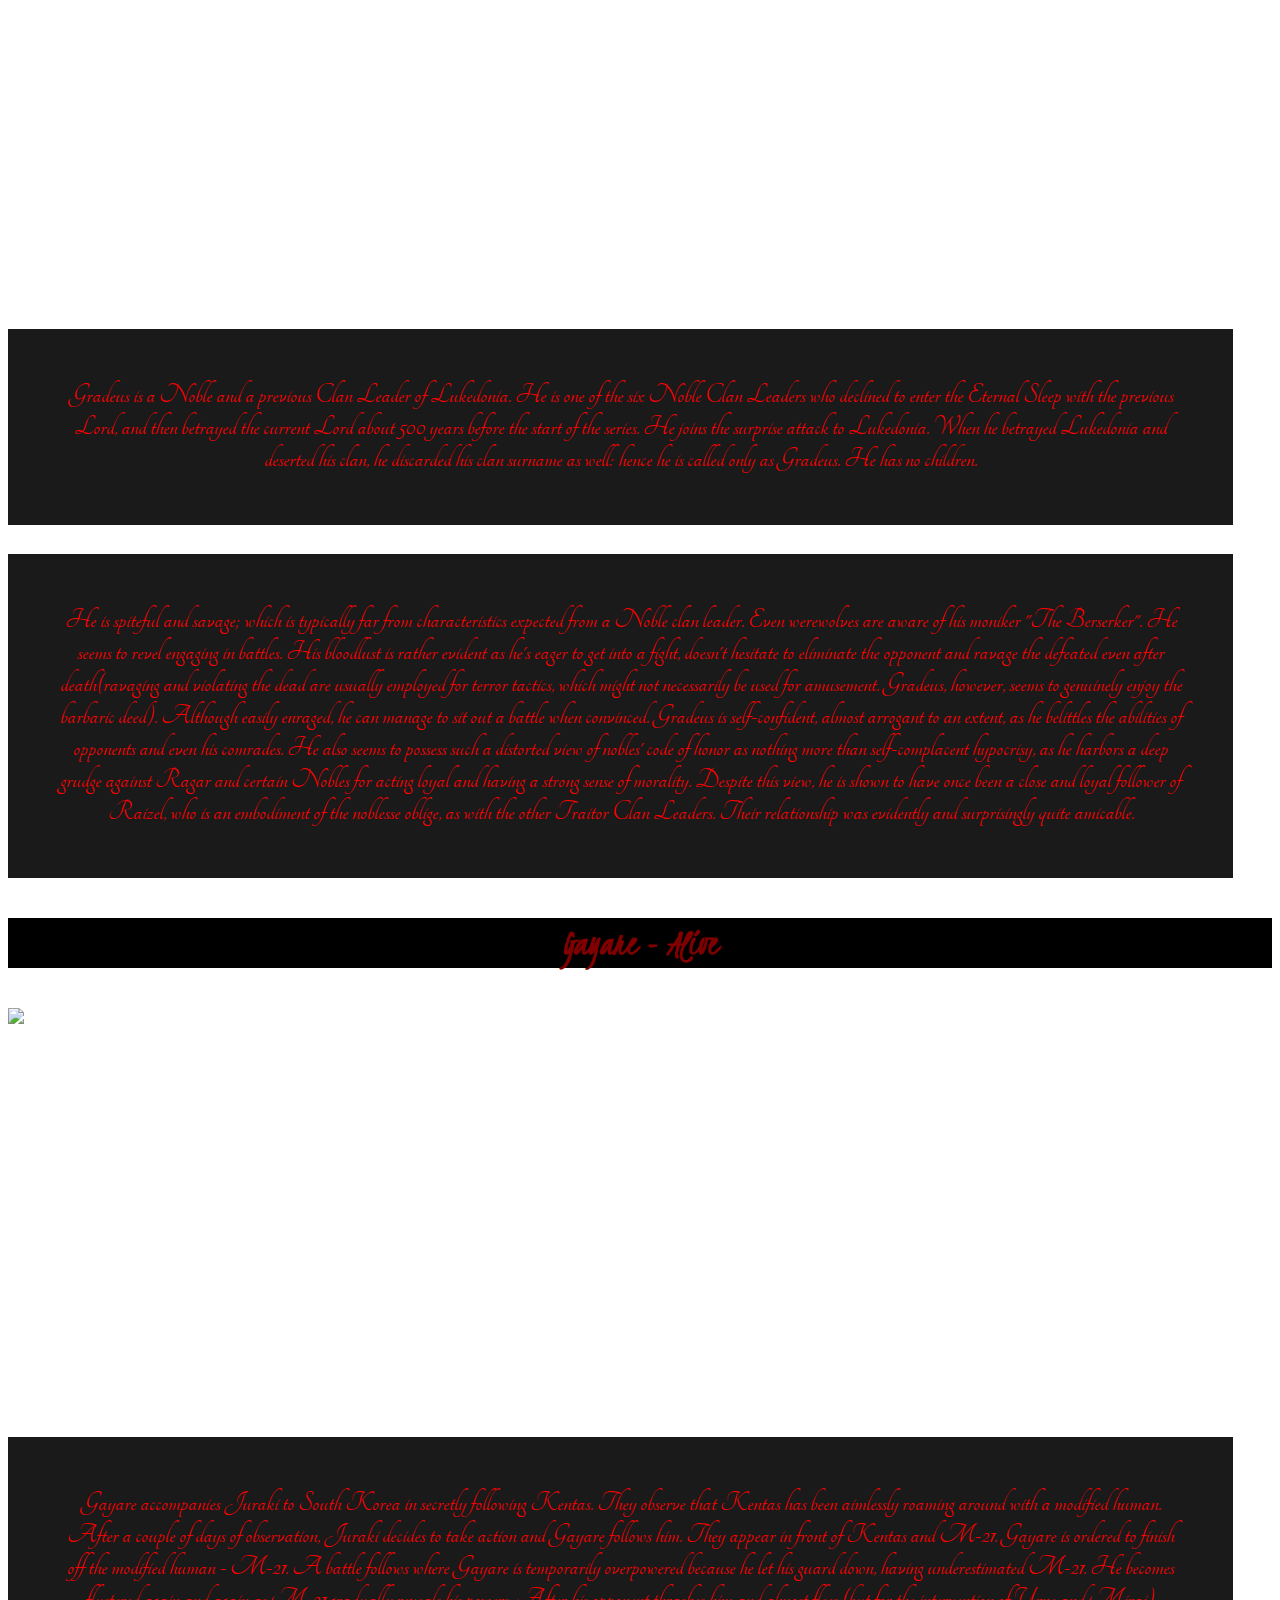
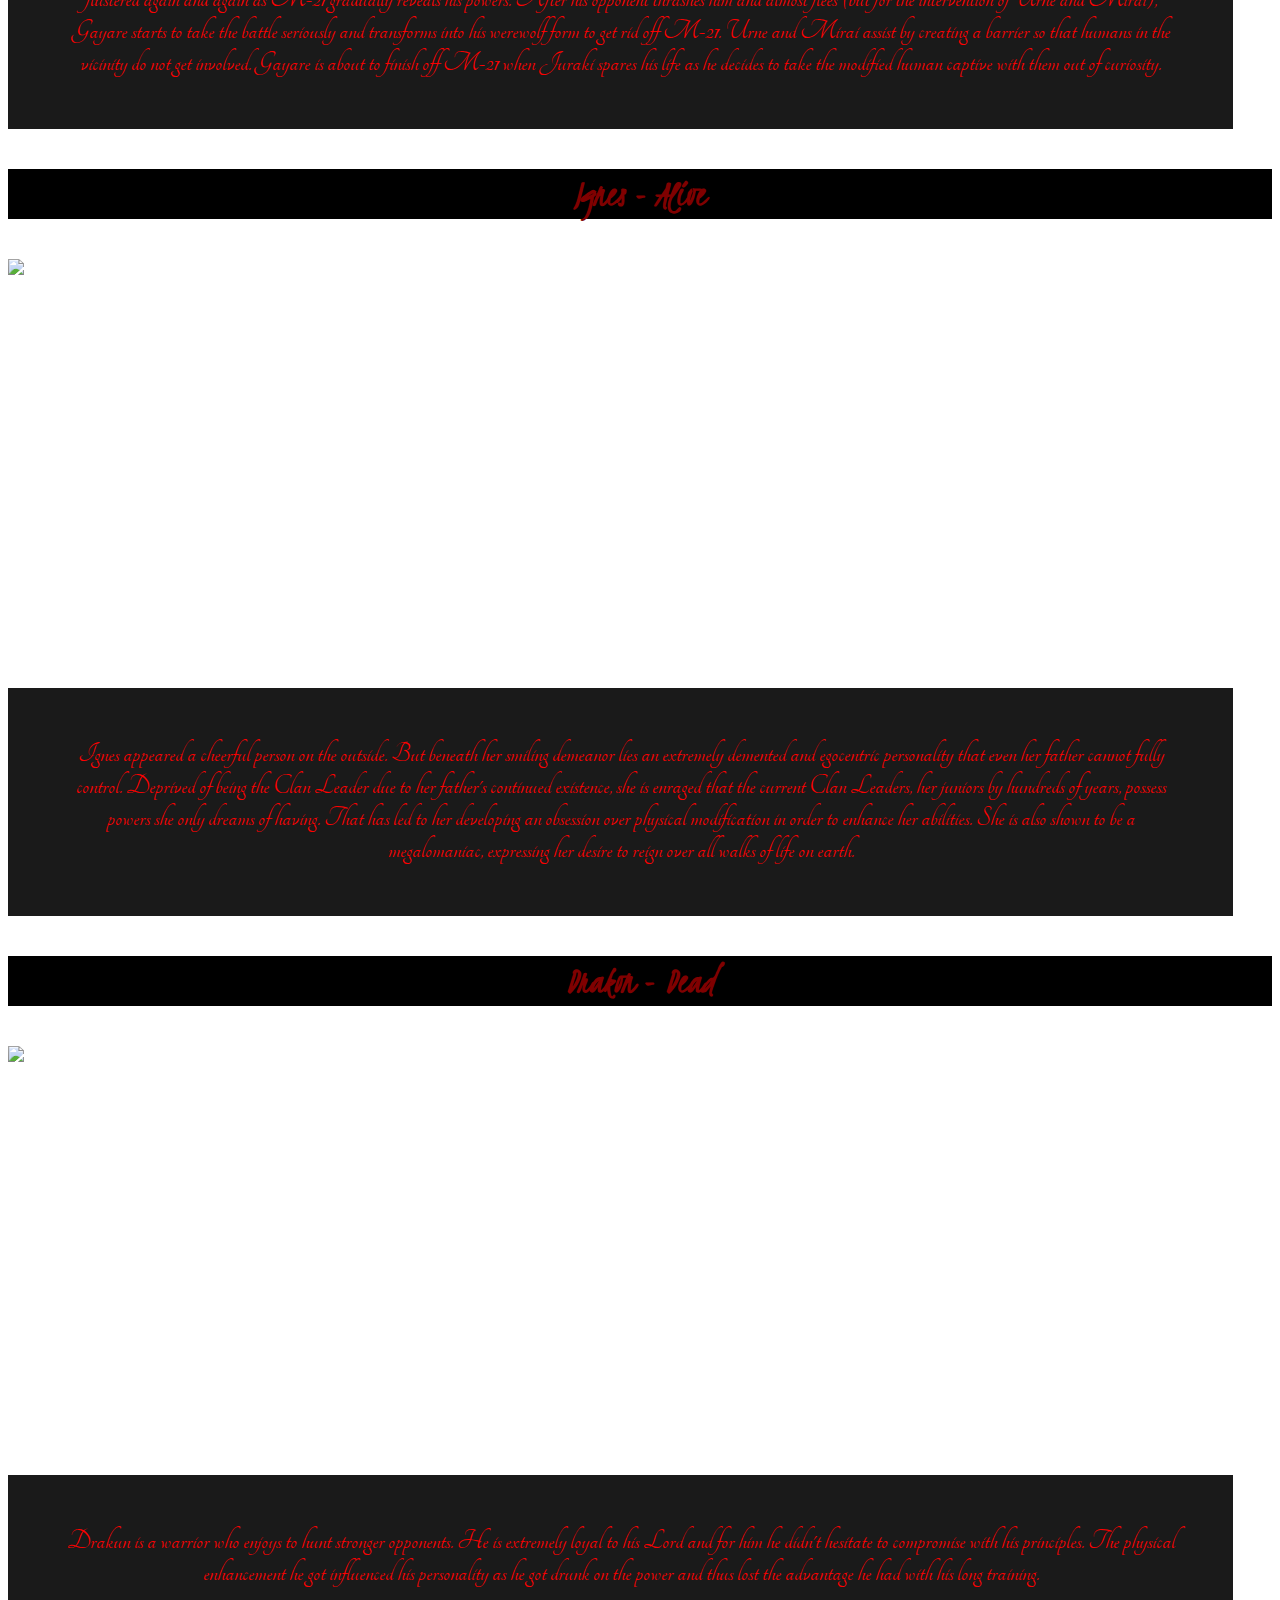
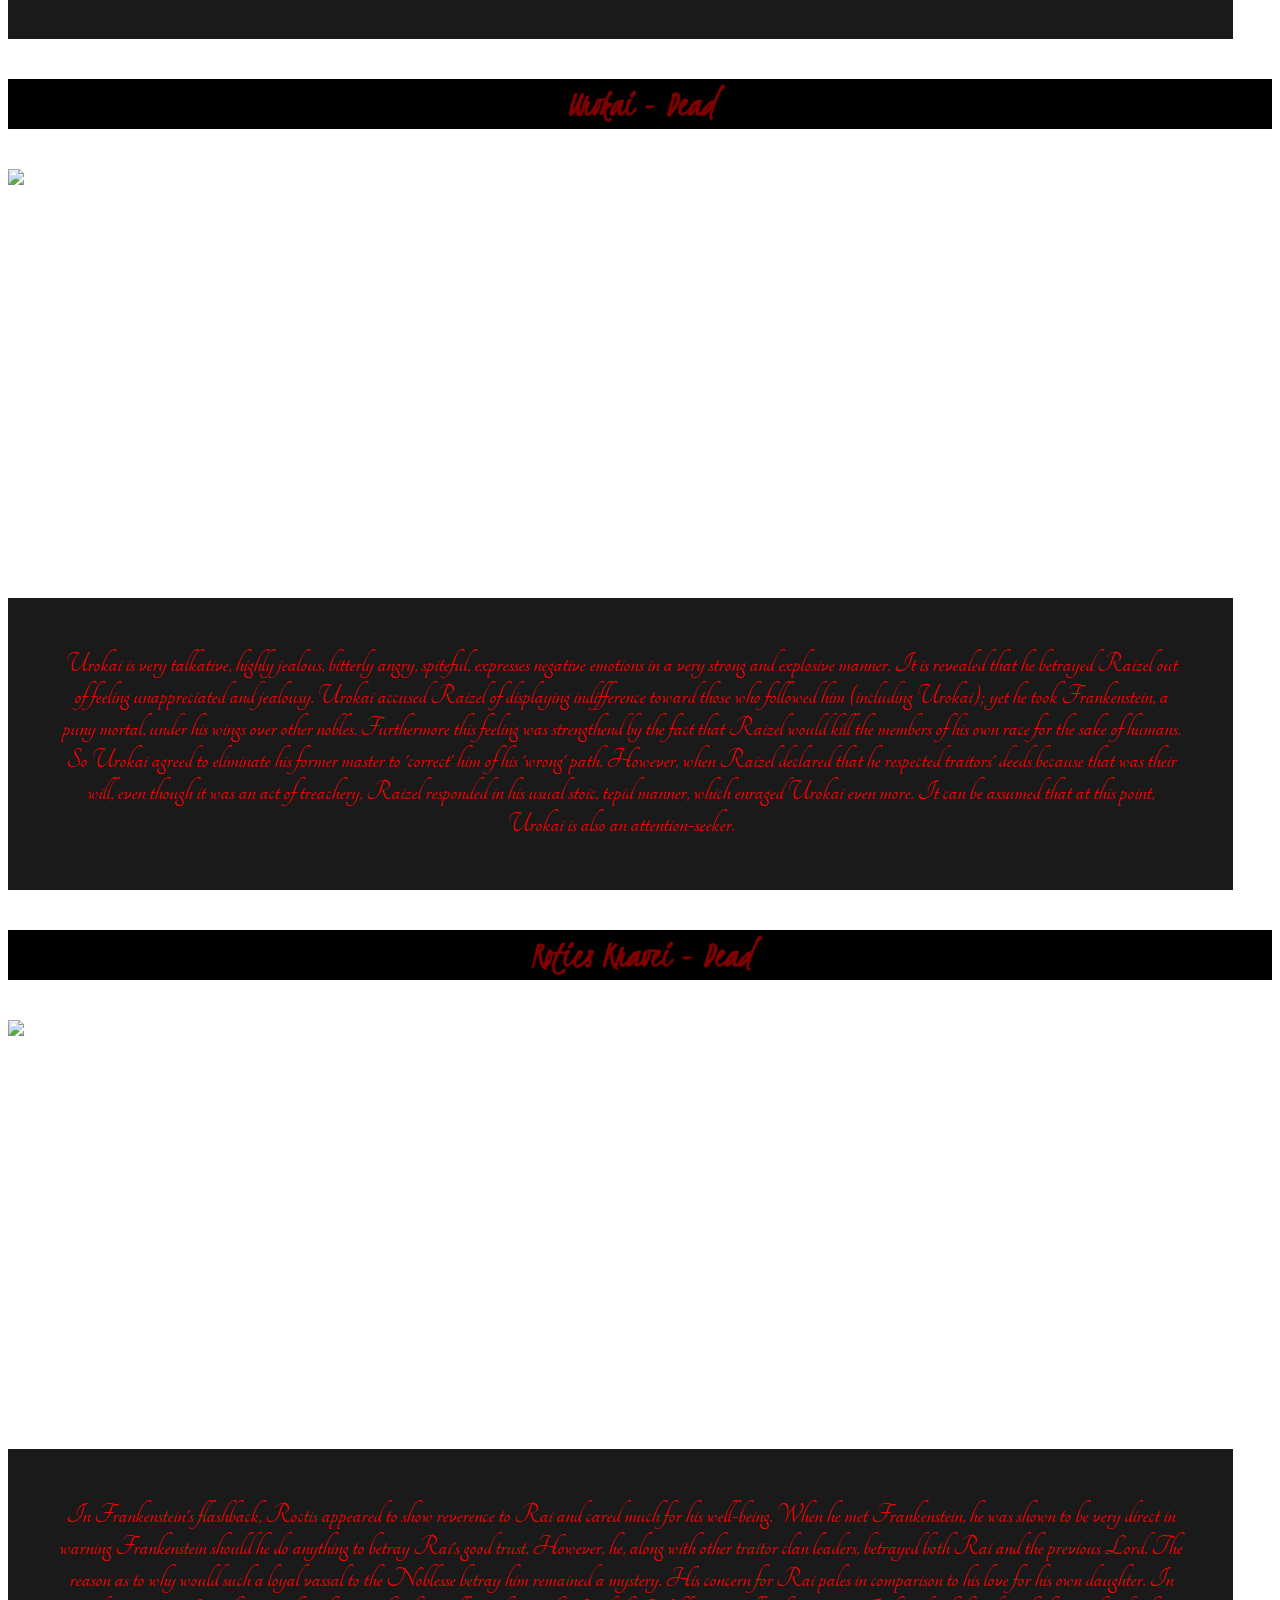
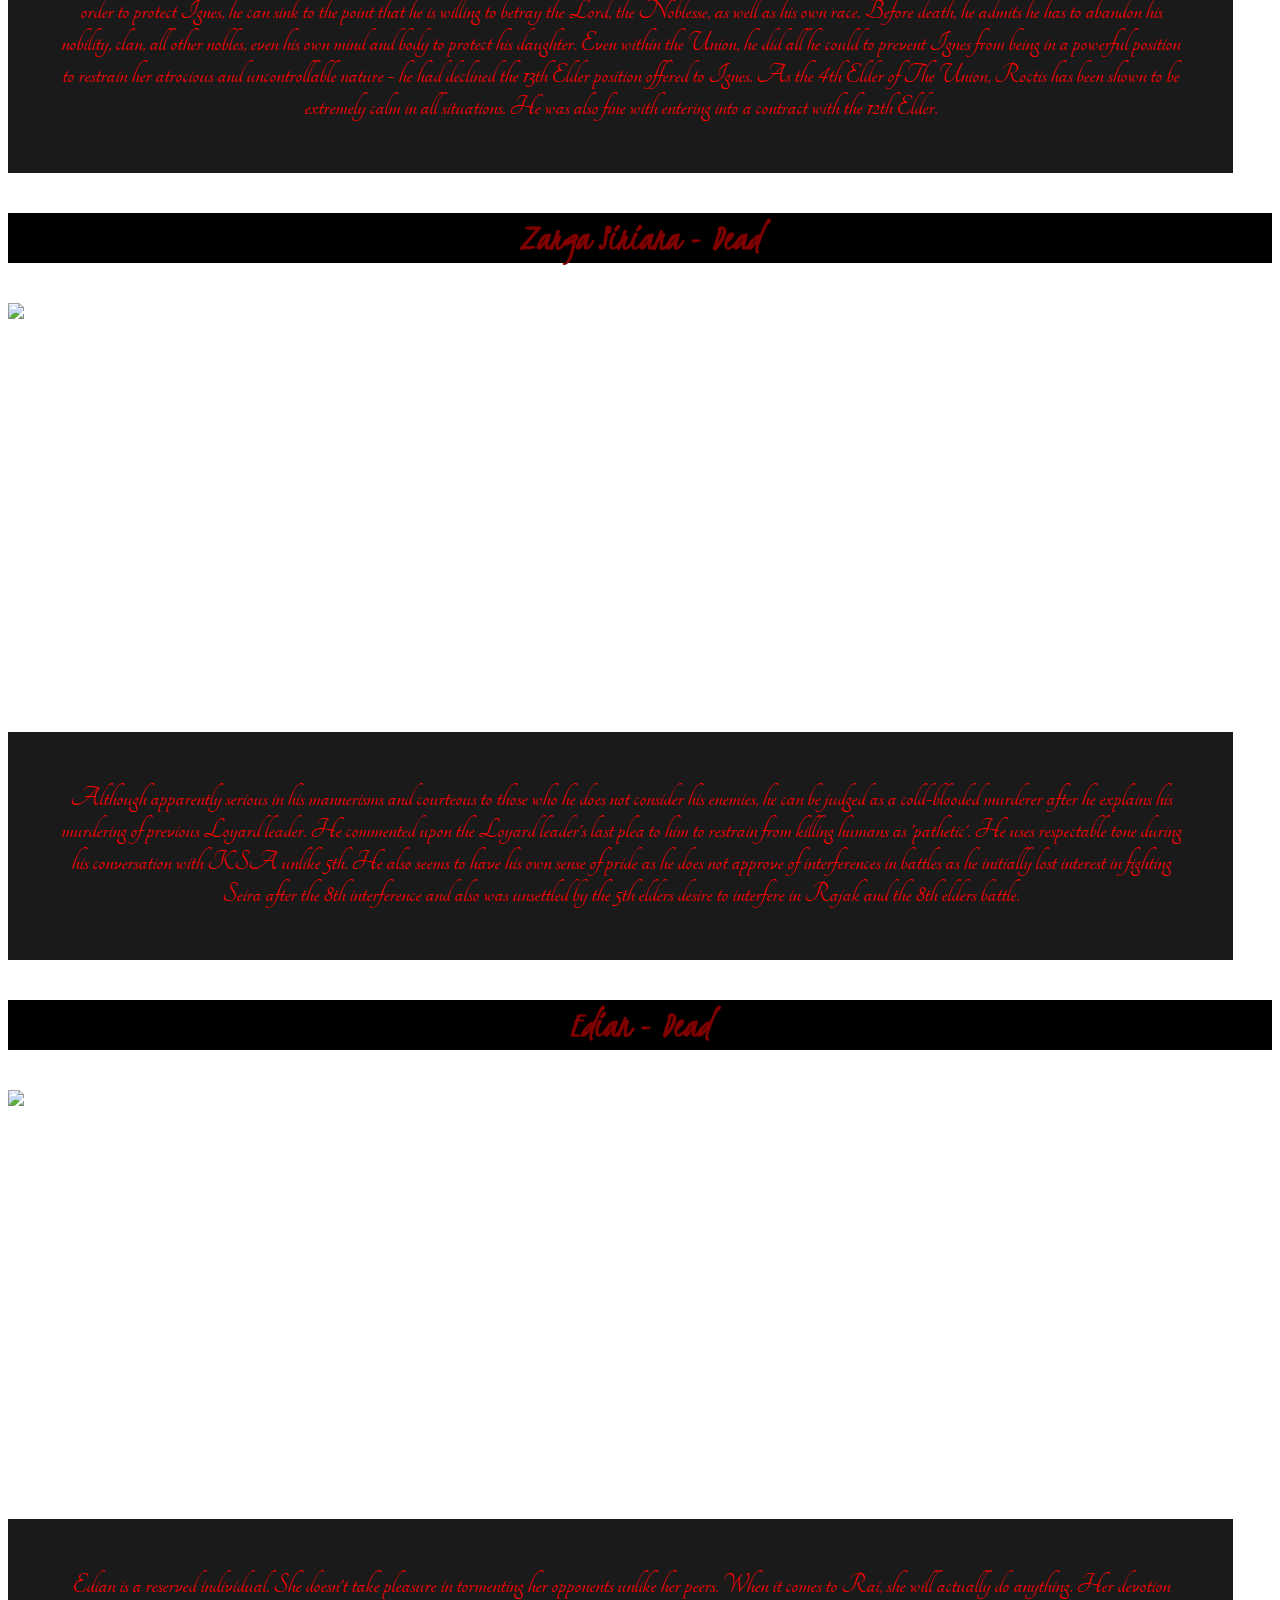
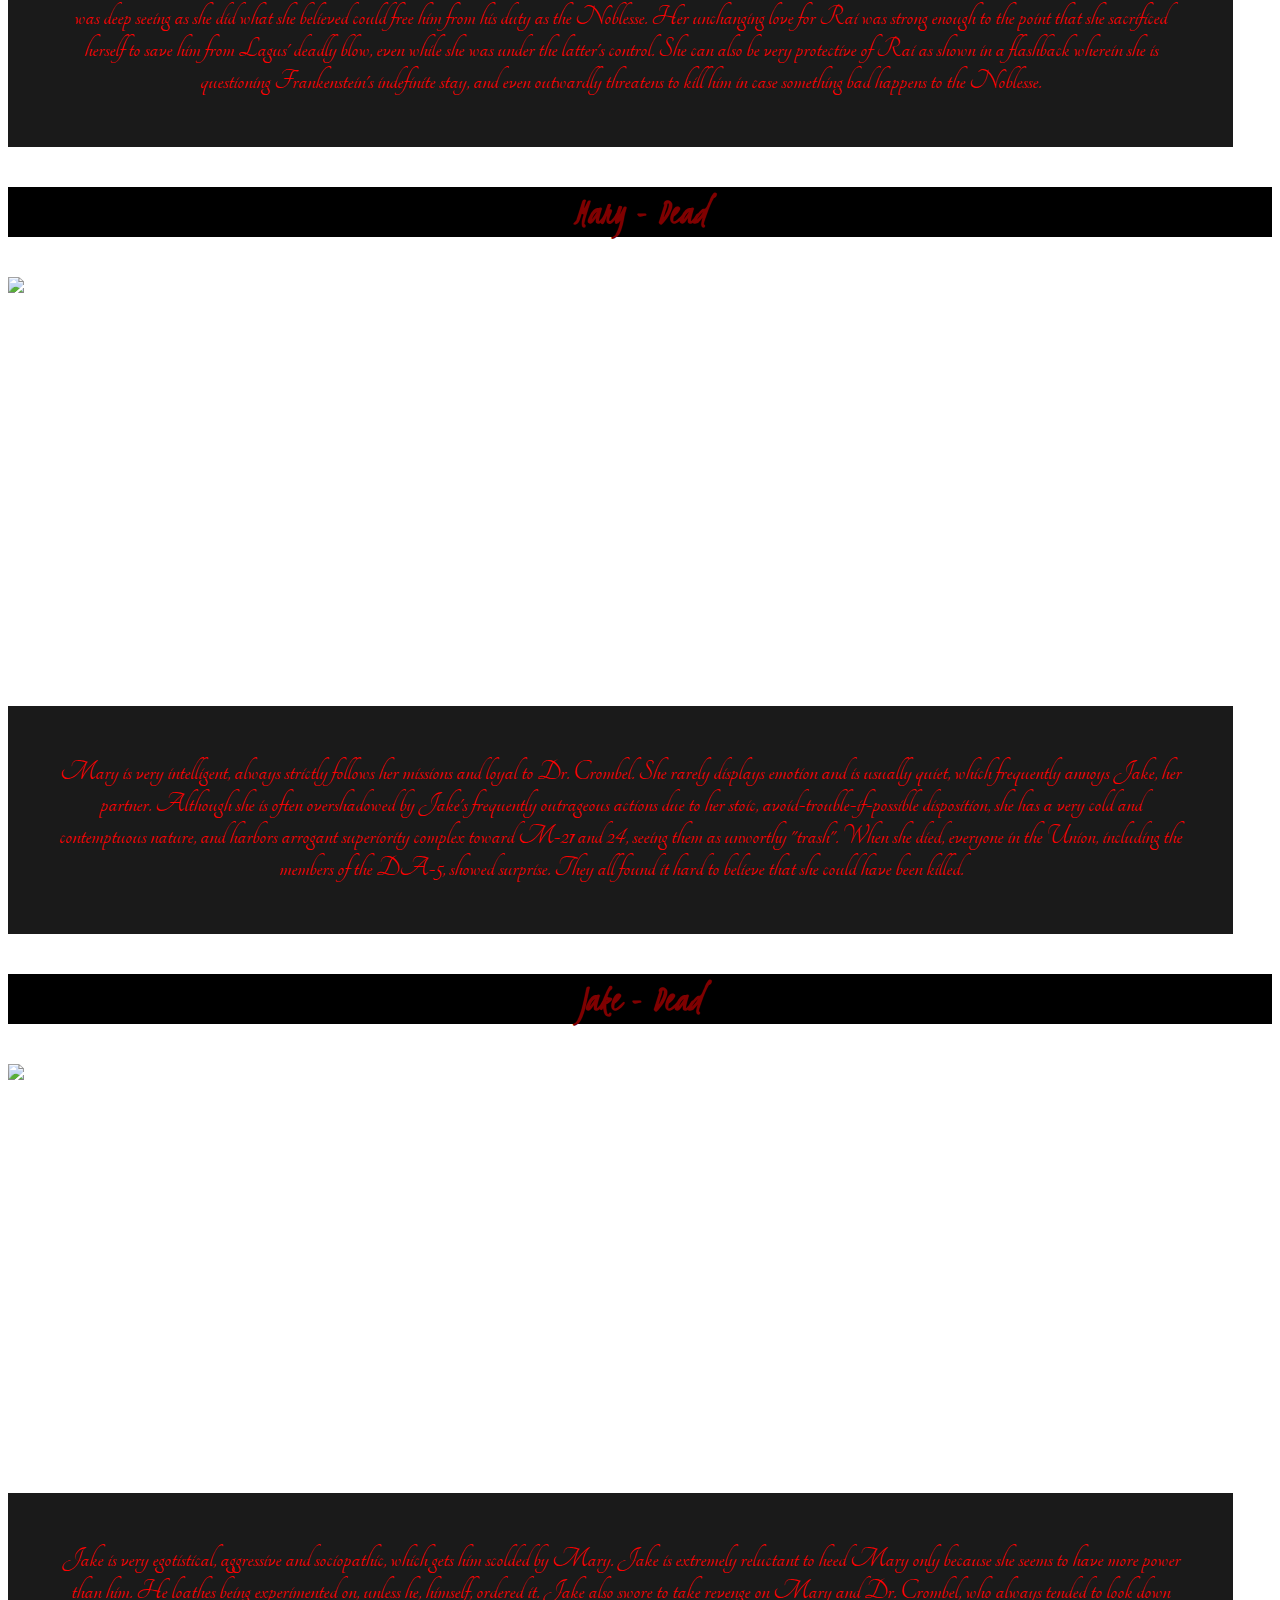
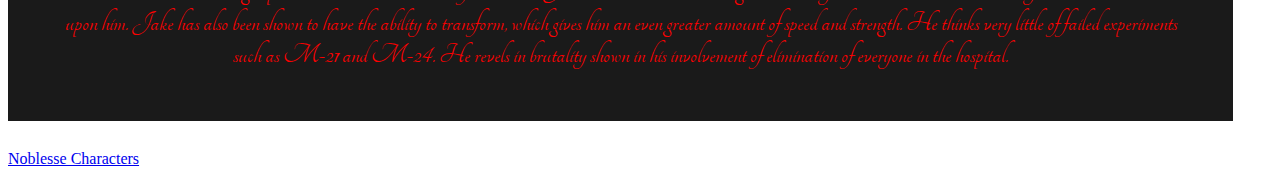
==== commit 566d5228: "Editing" ====
--- a/BadGuys.html
+++ b/BadGuys.html
@@ -51,6 +51,12 @@
   <h3>Edian - Dead</h3>
   <img src="http://vignette1.wikia.nocookie.net/noblesse/images/0/01/Edian.jpg/revision/latest?cb=20151013141245" height="400">
   <p>Edian is a reserved individual. She doesn't take pleasure in tormenting her opponents unlike her peers. When it comes to Rai, she will actually do anything. Her devotion was deep seeing as she did what she believed could free him from his duty as the Noblesse. Her unchanging love for Rai was strong enough to the point that she sacrificed herself to save him from Lagus' deadly blow, even while she was under the latter's control. She can also be very protective of Rai as shown in a flashback wherein she is questioning Frankenstein's indefinite stay, and even outwardly threatens to kill him in case something bad happens to the Noblesse.</p>
+  <h3>Mary - Dead </h3>
+  <img src="http://vignette2.wikia.nocookie.net/noblesse/images/3/32/Mary2.jpg/revision/latest?cb=20110215064945" height="400">
+  <p>Mary is very intelligent, always strictly follows her missions and loyal to Dr. Crombel. She rarely displays emotion and is usually quiet, which frequently annoys Jake, her partner. Although she is often overshadowed by Jake's frequently outrageous actions due to her stoic, avoid-trouble-if-possible disposition, she has a very cold and contemptuous nature, and harbors arrogant superiority complex toward M-21 and 24, seeing them as unworthy "trash". When she died, everyone in the Union, including the members of the DA-5, showed surprise. They all found it hard to believe that she could have been killed.</p>
+<h3>Jake - Dead</h3>
+<img src="http://vignette1.wikia.nocookie.net/noblesse/images/b/b3/Jake.png/revision/latest?cb=20110107184746" height="400">
+<p>Jake is very egotistical, aggressive and sociopathic, which gets him scolded by Mary. Jake is extremely reluctant to heed Mary only because she seems to have more power than him. He loathes being experimented on, unless he, himself, ordered it. Jake also swore to take revenge on Mary and Dr. Crombel, who always tended to look down upon him. Jake has also been shown to have the ability to transform, which gives him an even greater amount of speed and strength. He thinks very little of failed experiments such as M-21 and M-24. He revels in brutality shown in his involvement of elimination of everyone in the hospital.</p>
 <a href="http://noblesse.wikia.com/wiki/Category:Characters">Noblesse Characters</a>
 </body>
 </html>
--- a/style.css
+++ b/style.css
@@ -7,7 +7,7 @@
   font-size: 40px;
 }
 p{
-  color: #990000;
+  color: #ff0000;
   text-align: center;
   background-color: #1a1a1a;
   border: 300px #e60000;
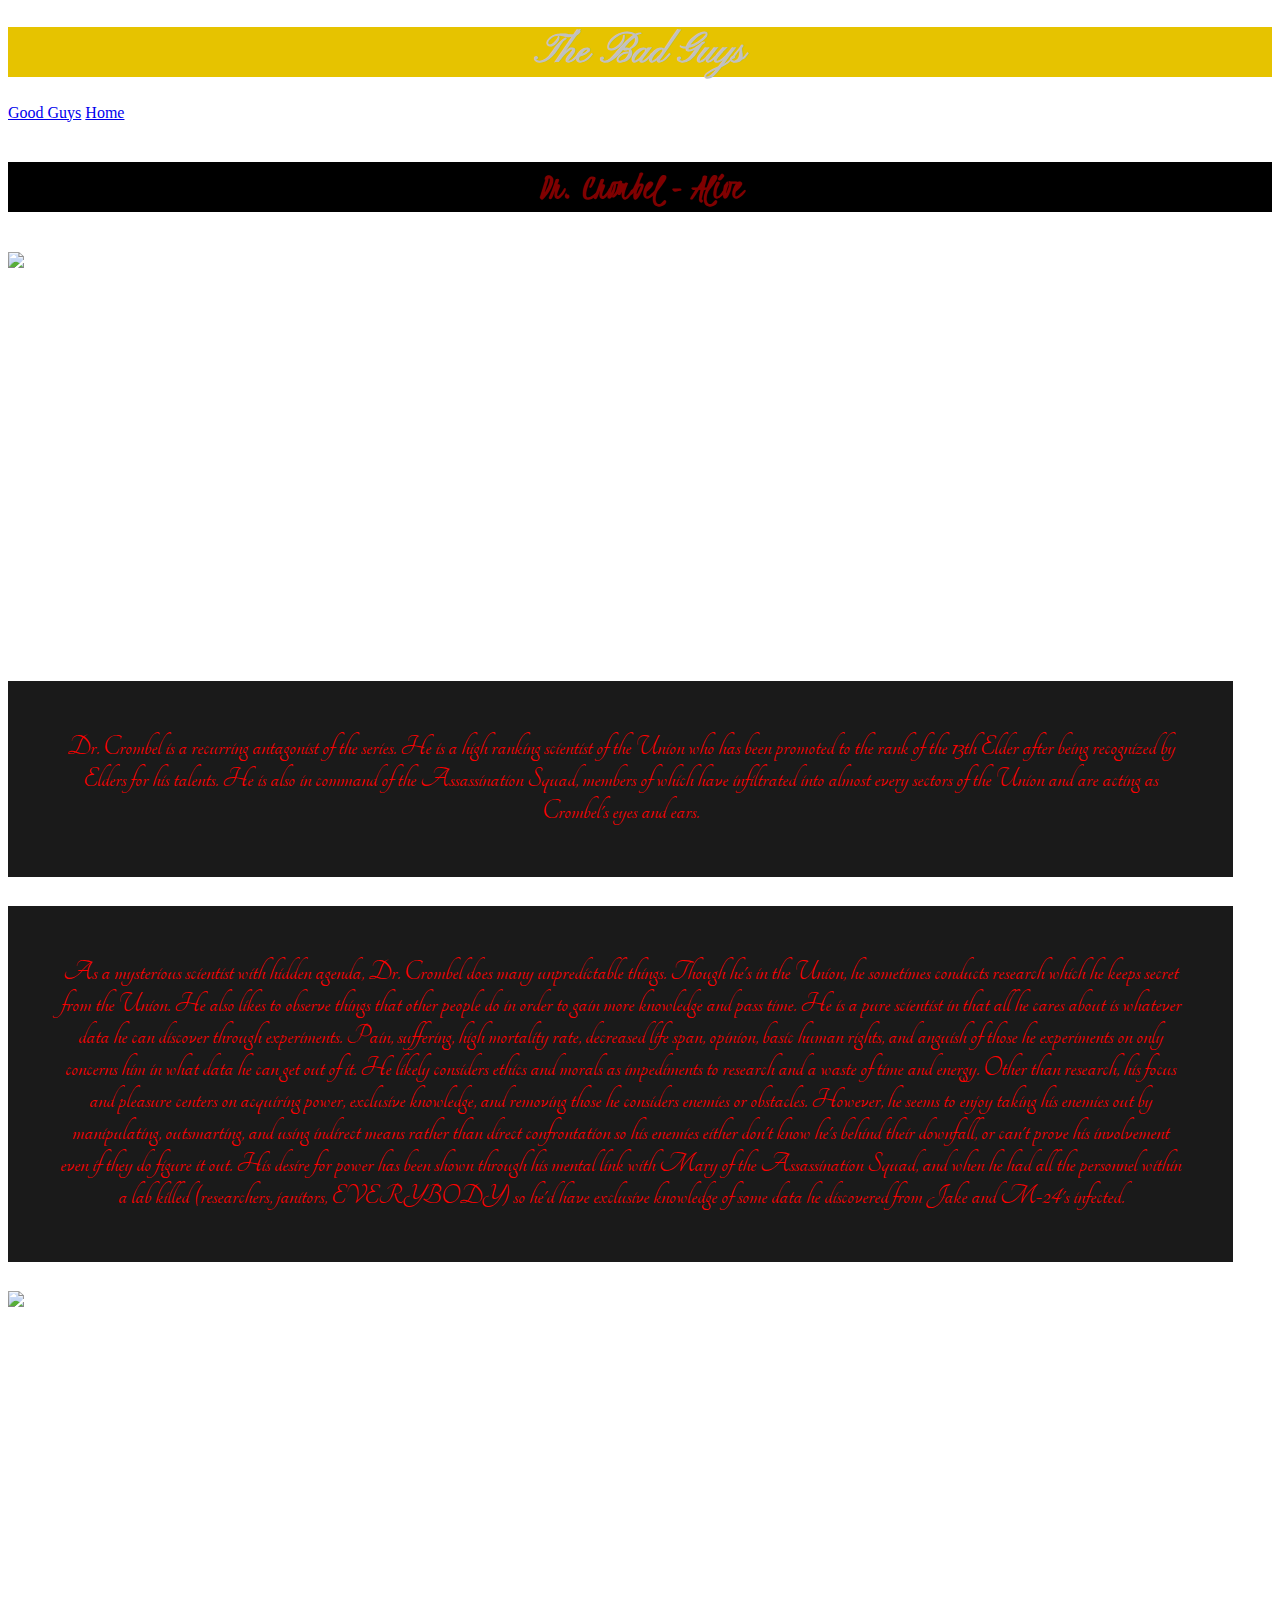
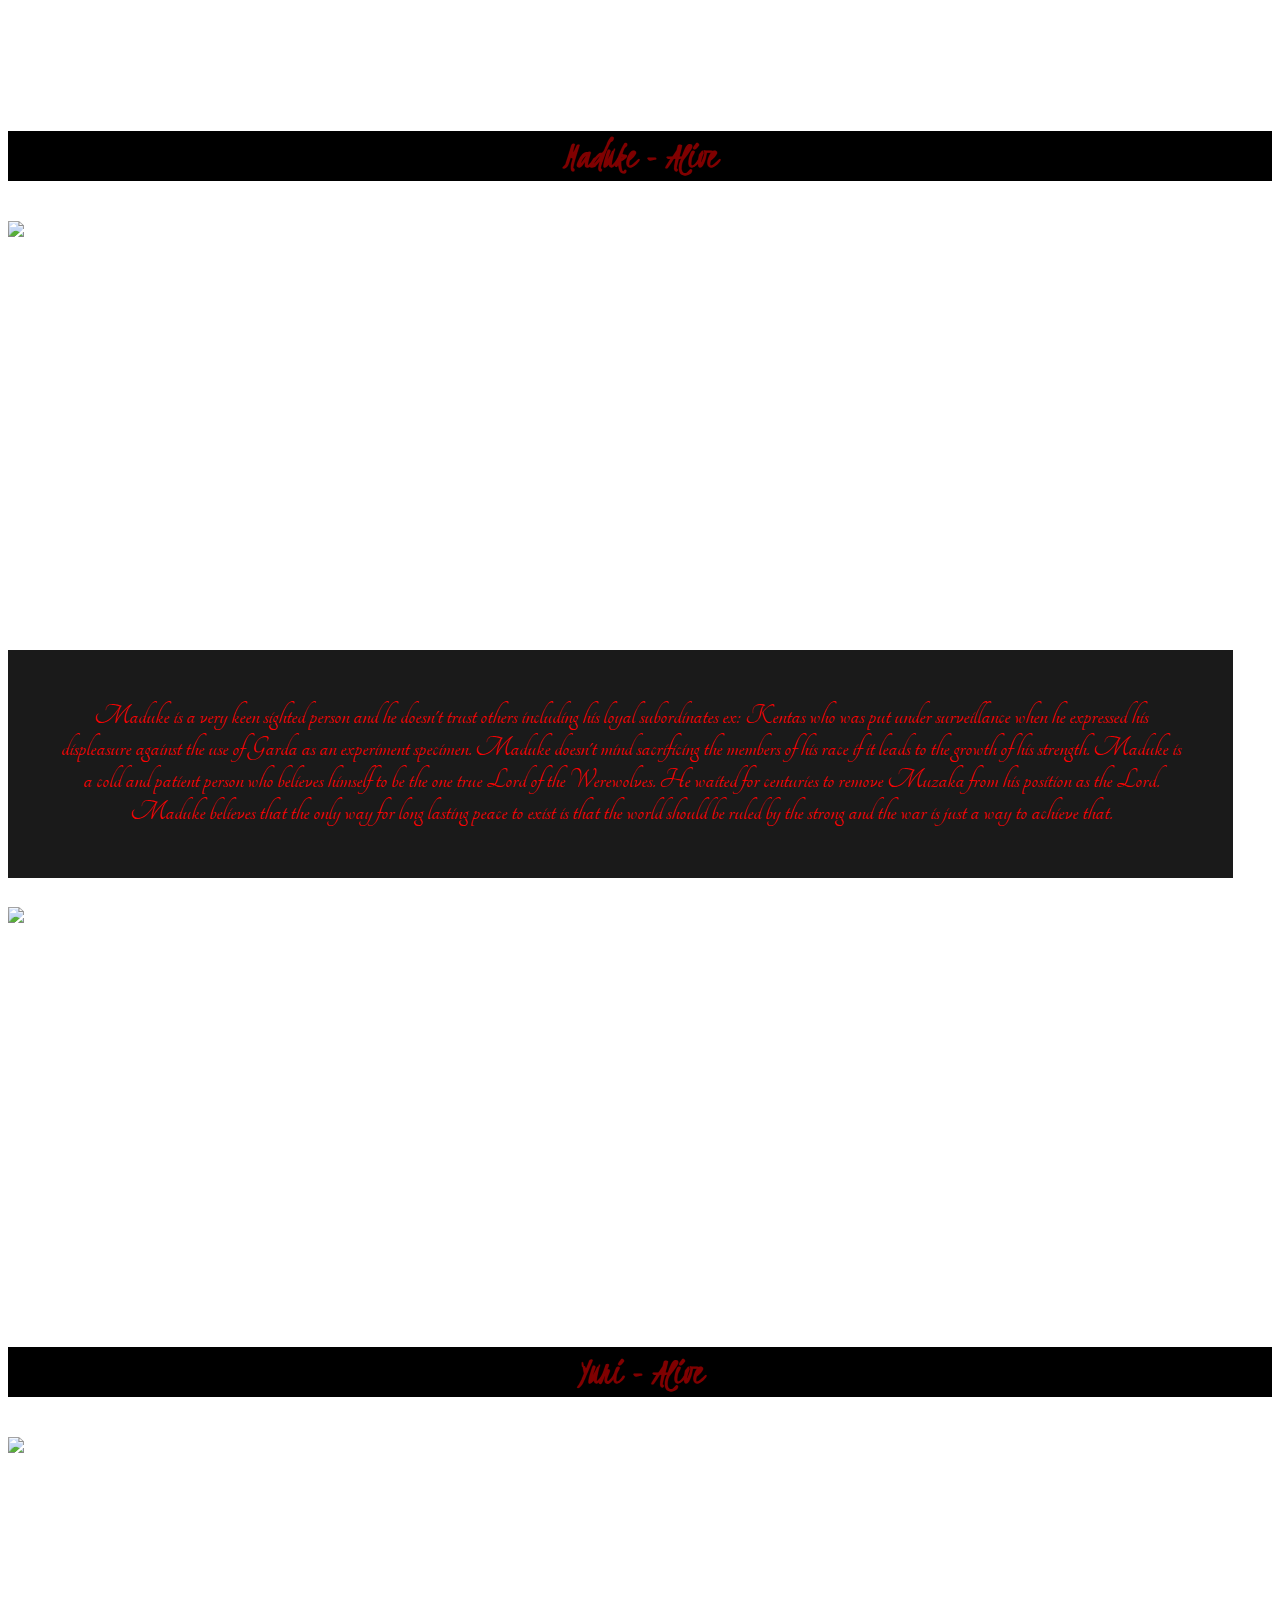
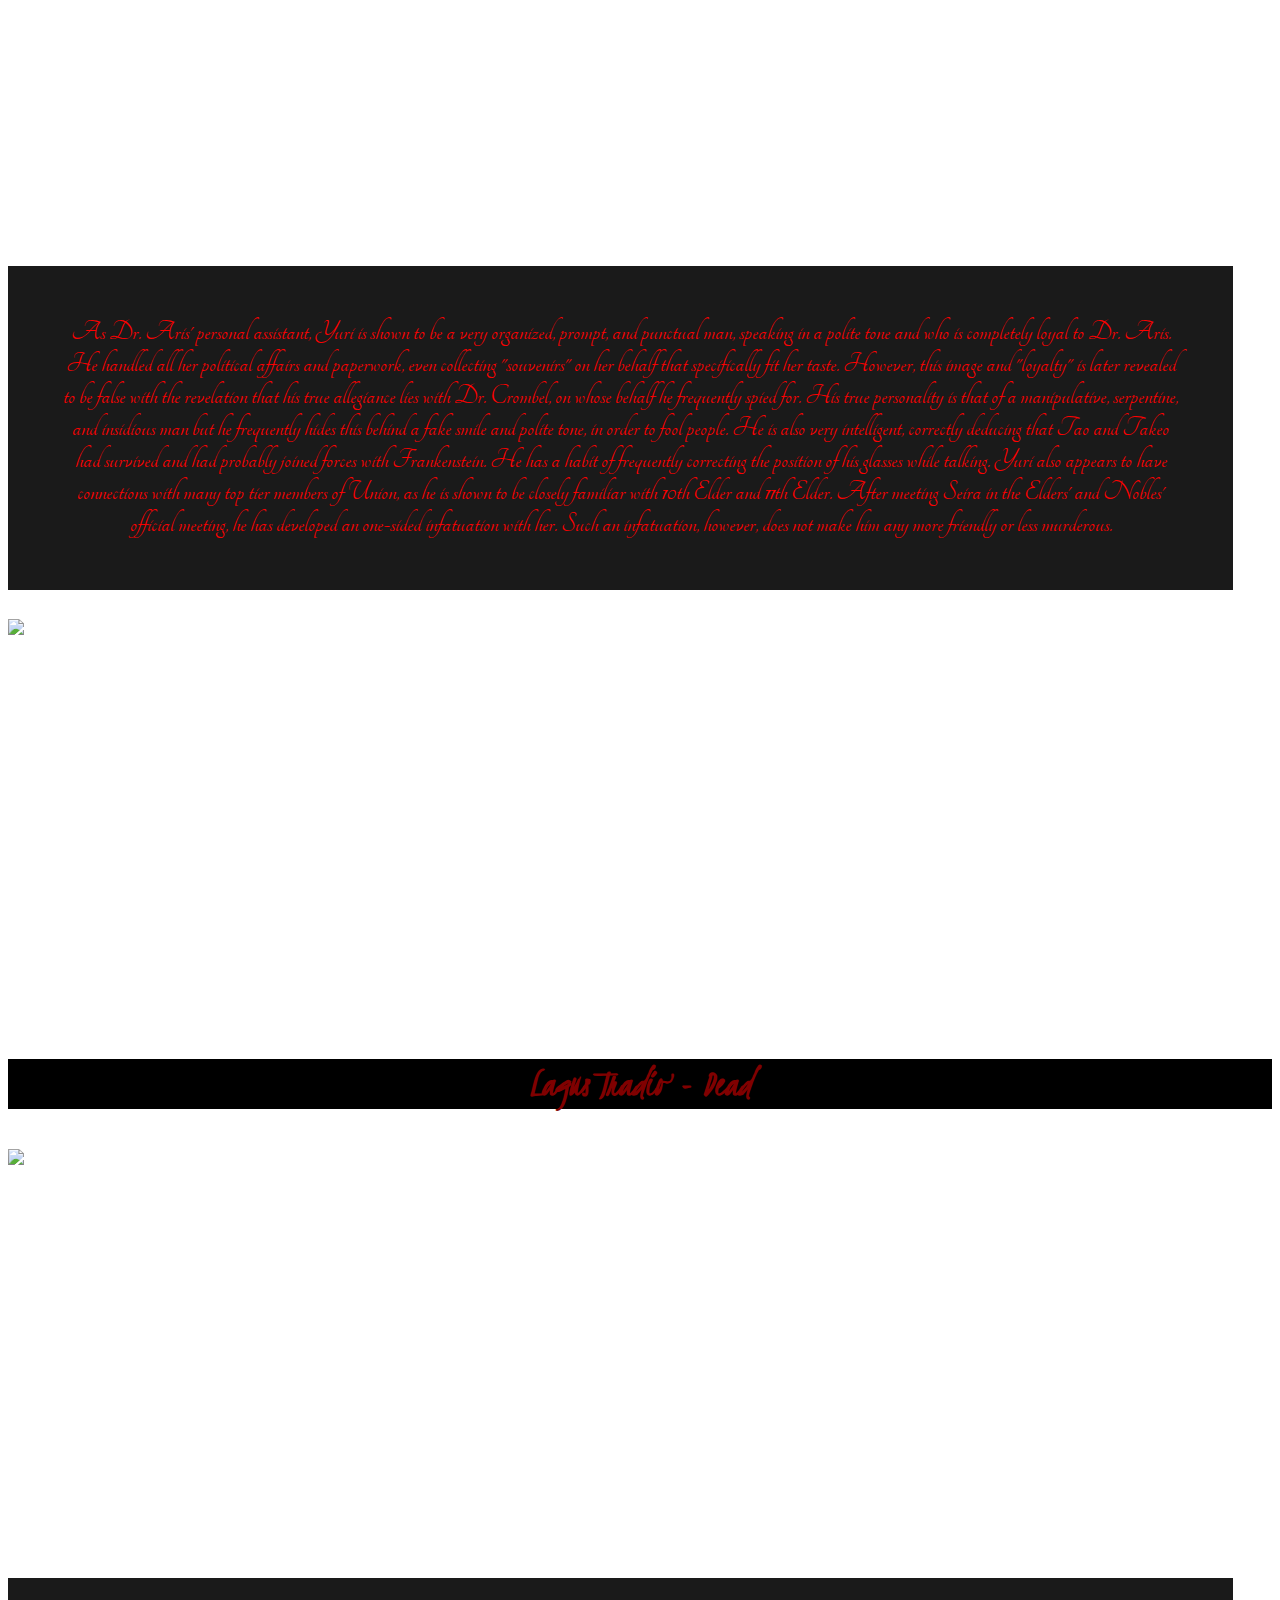
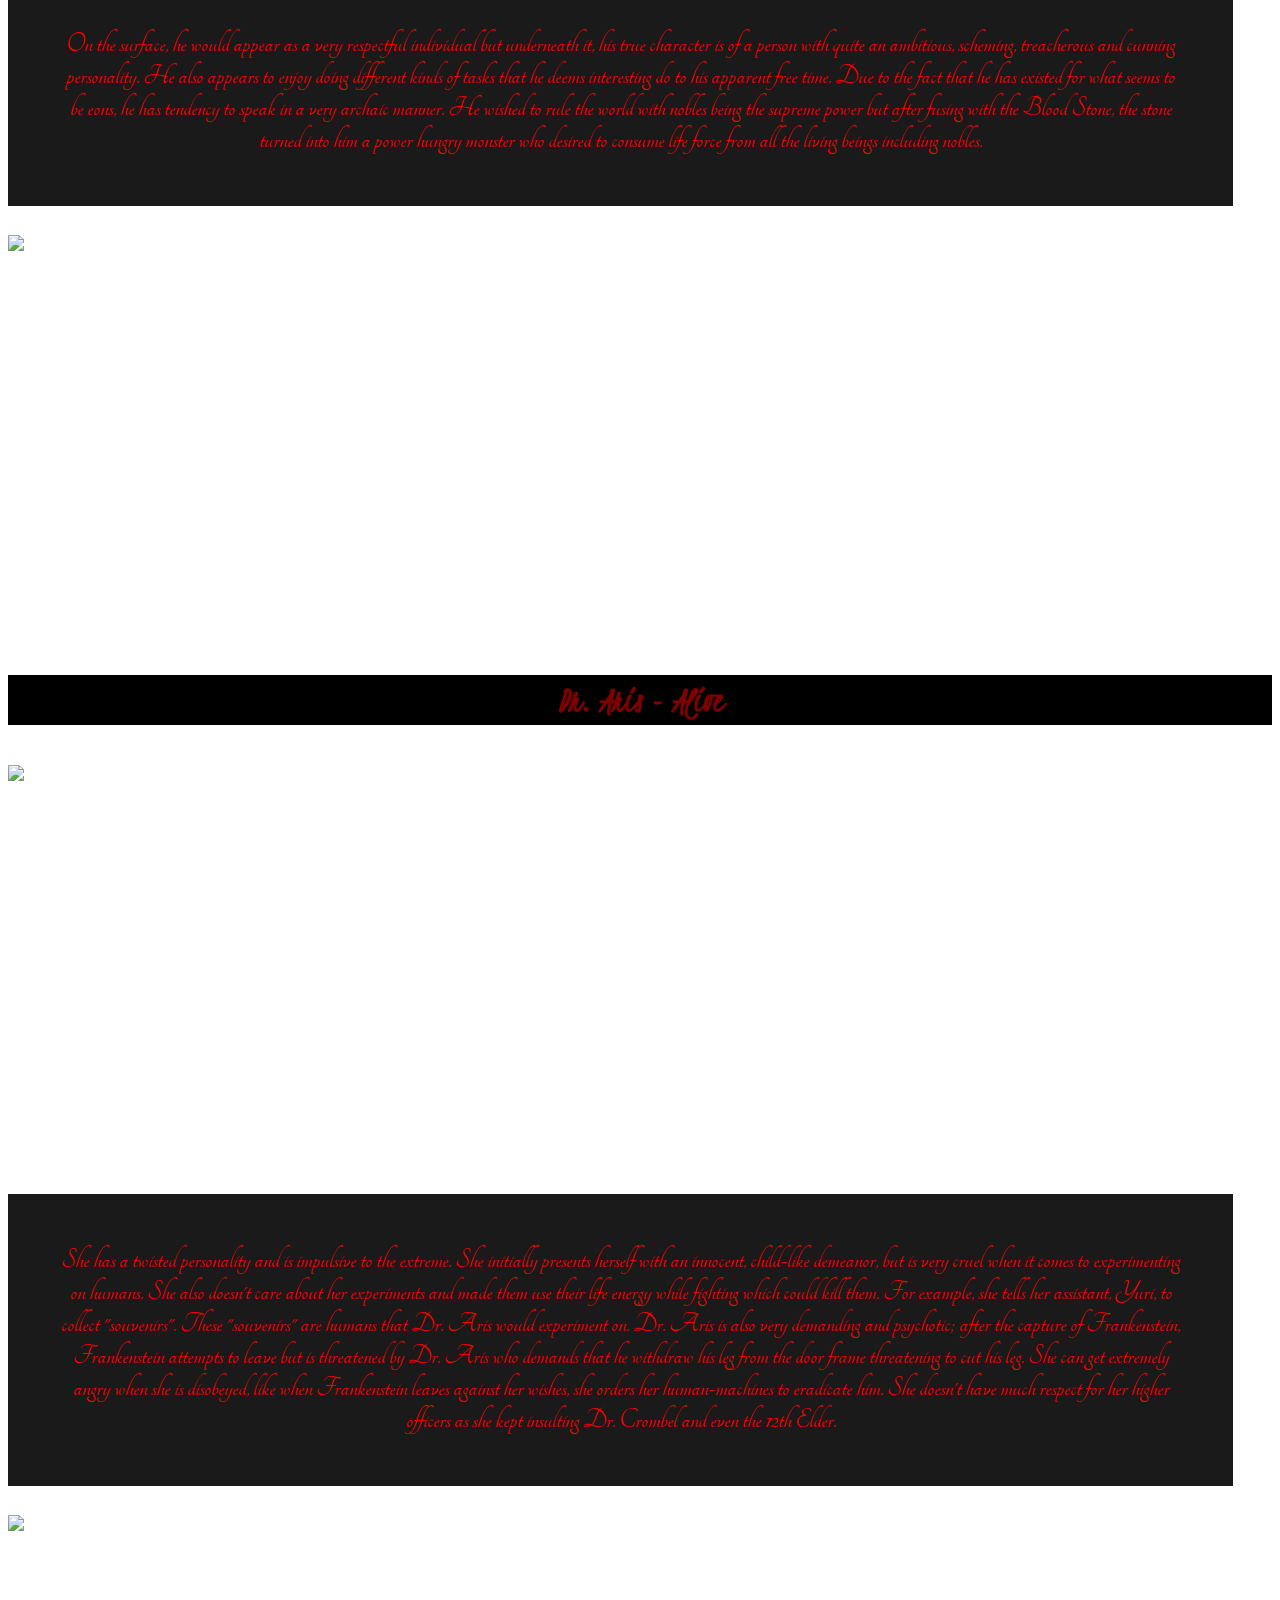
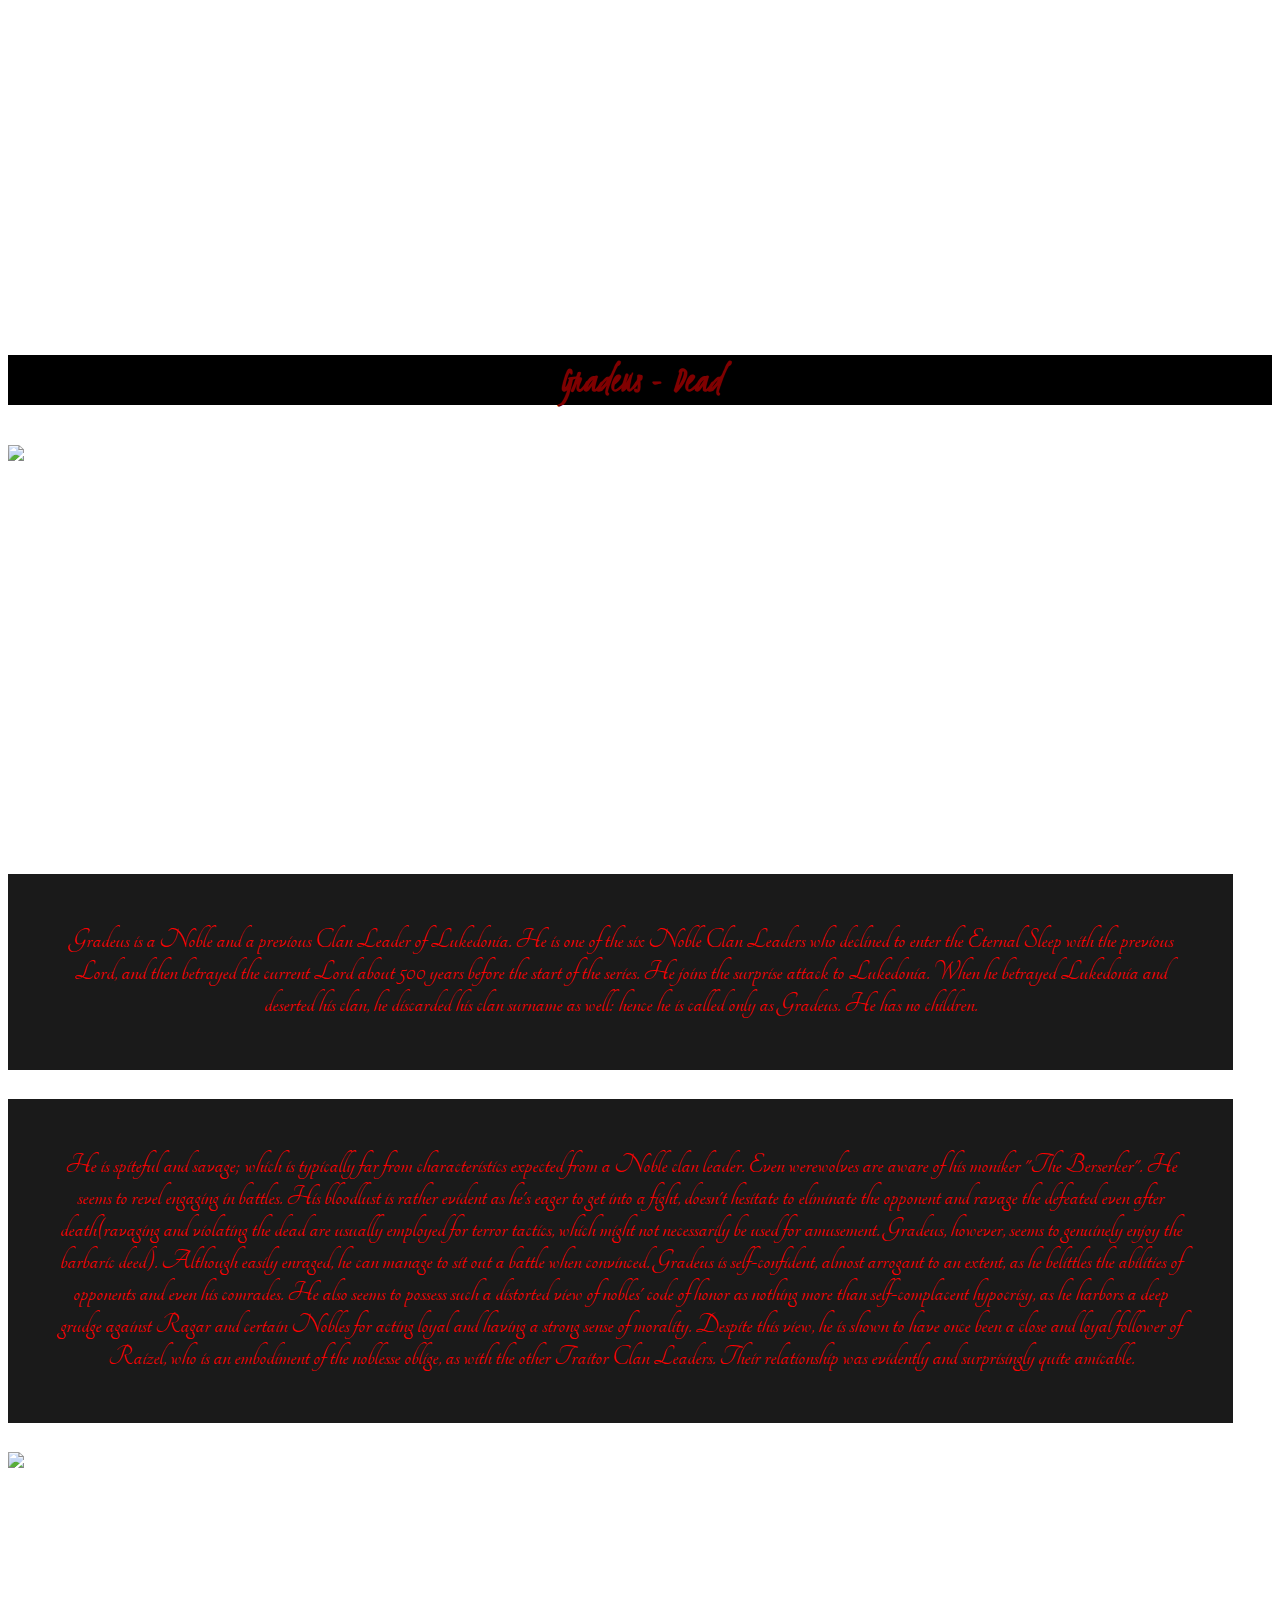
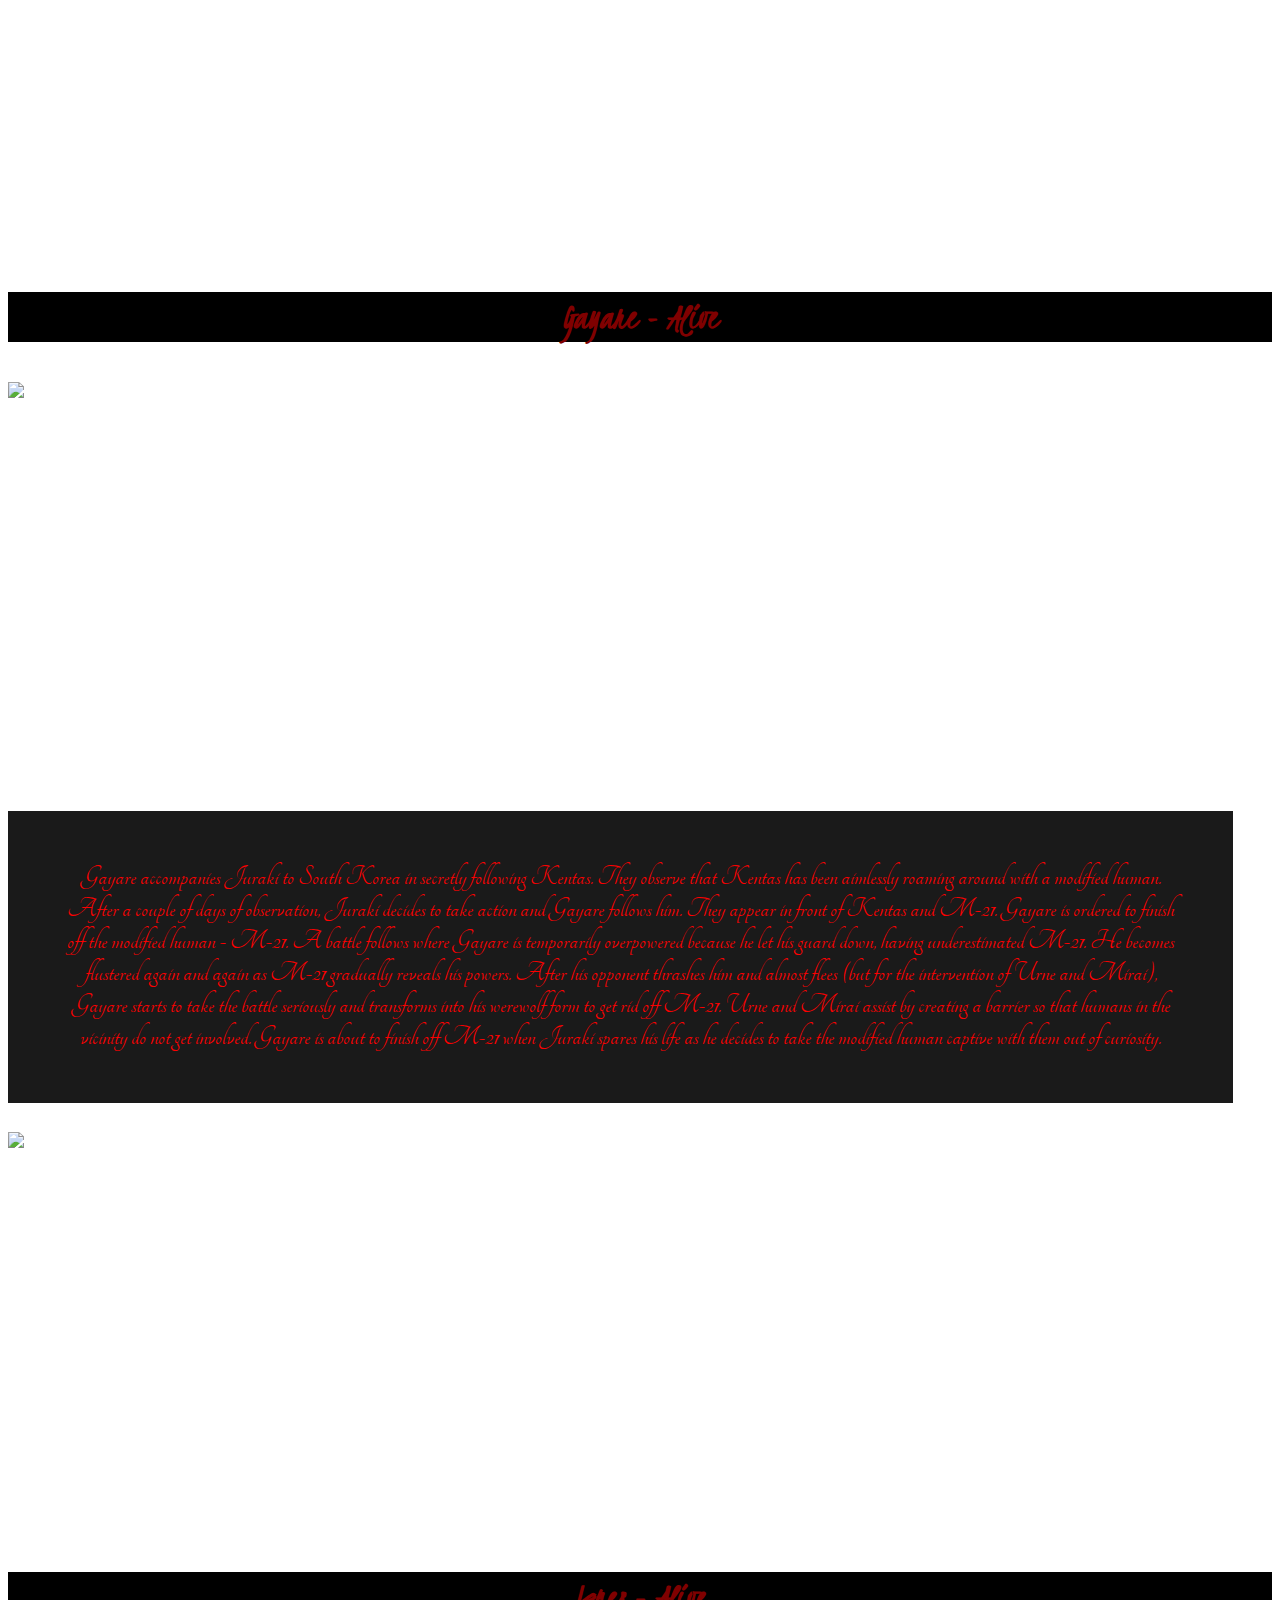
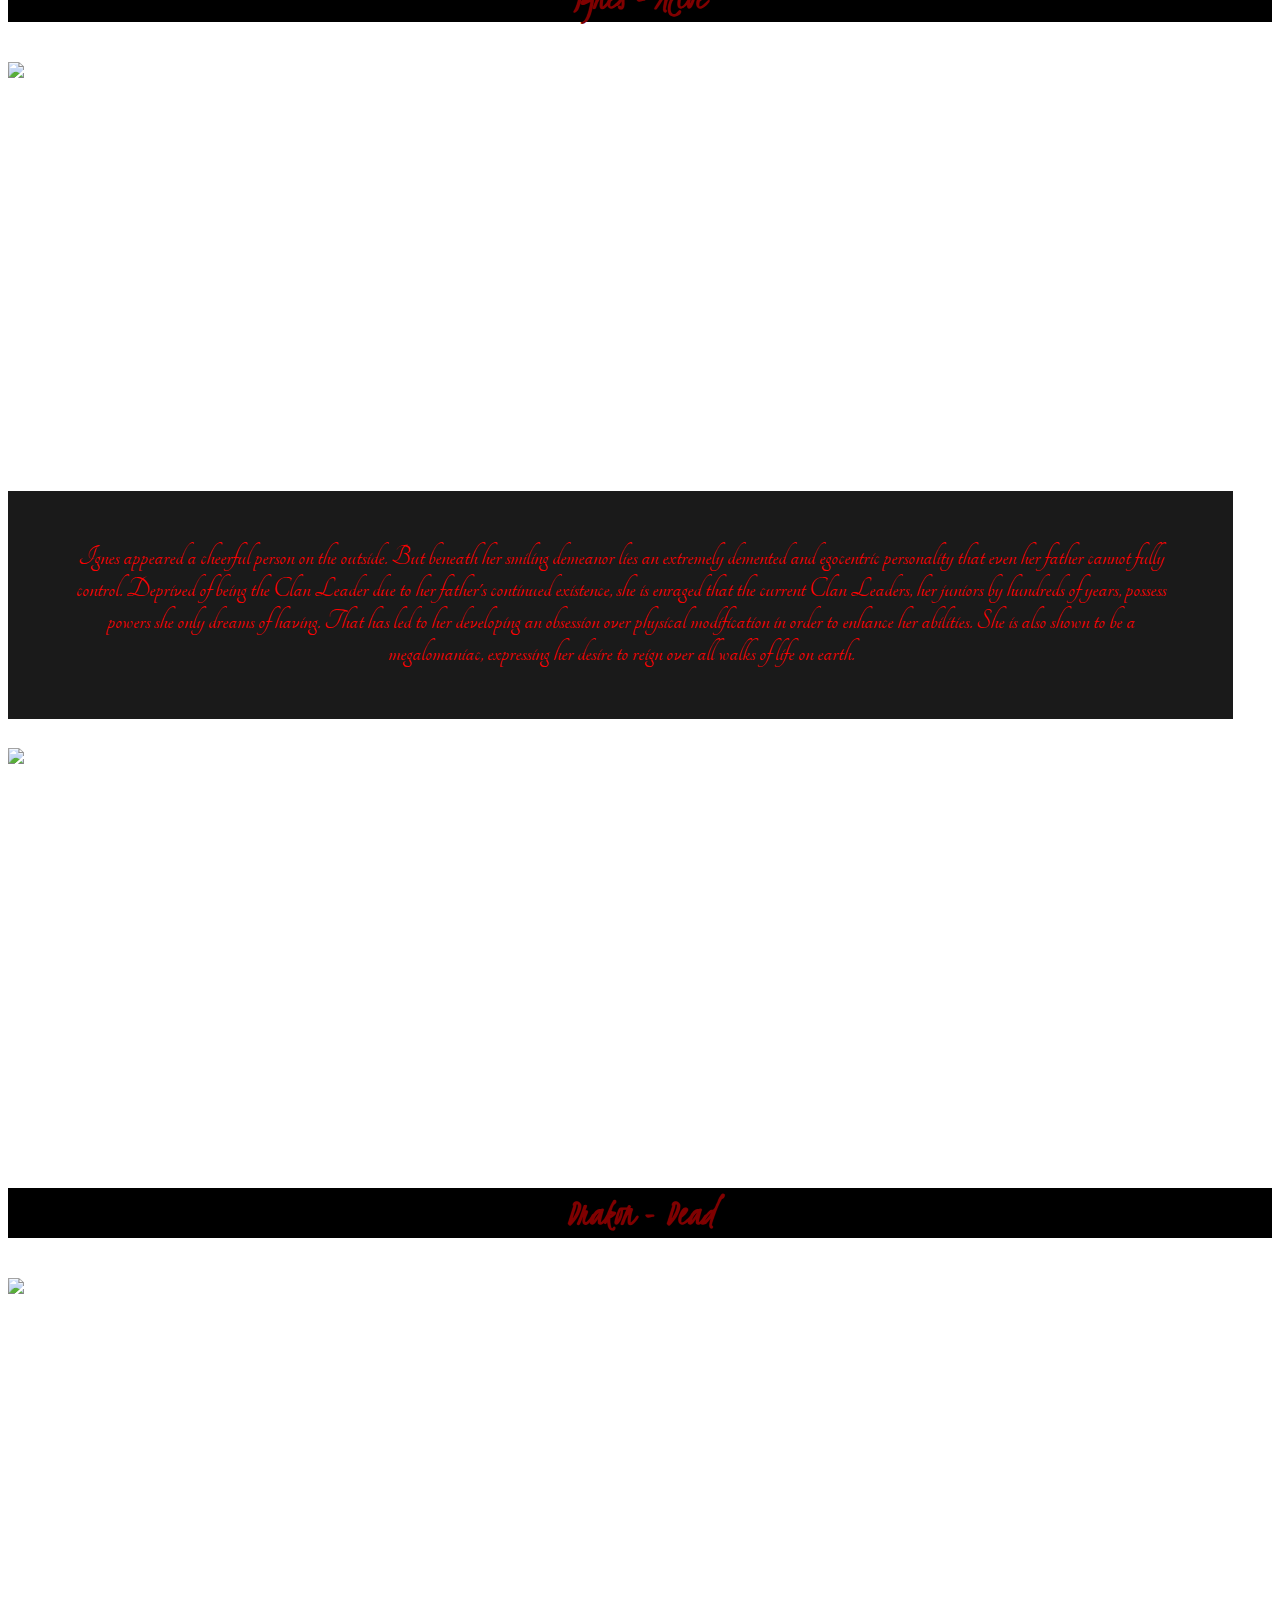
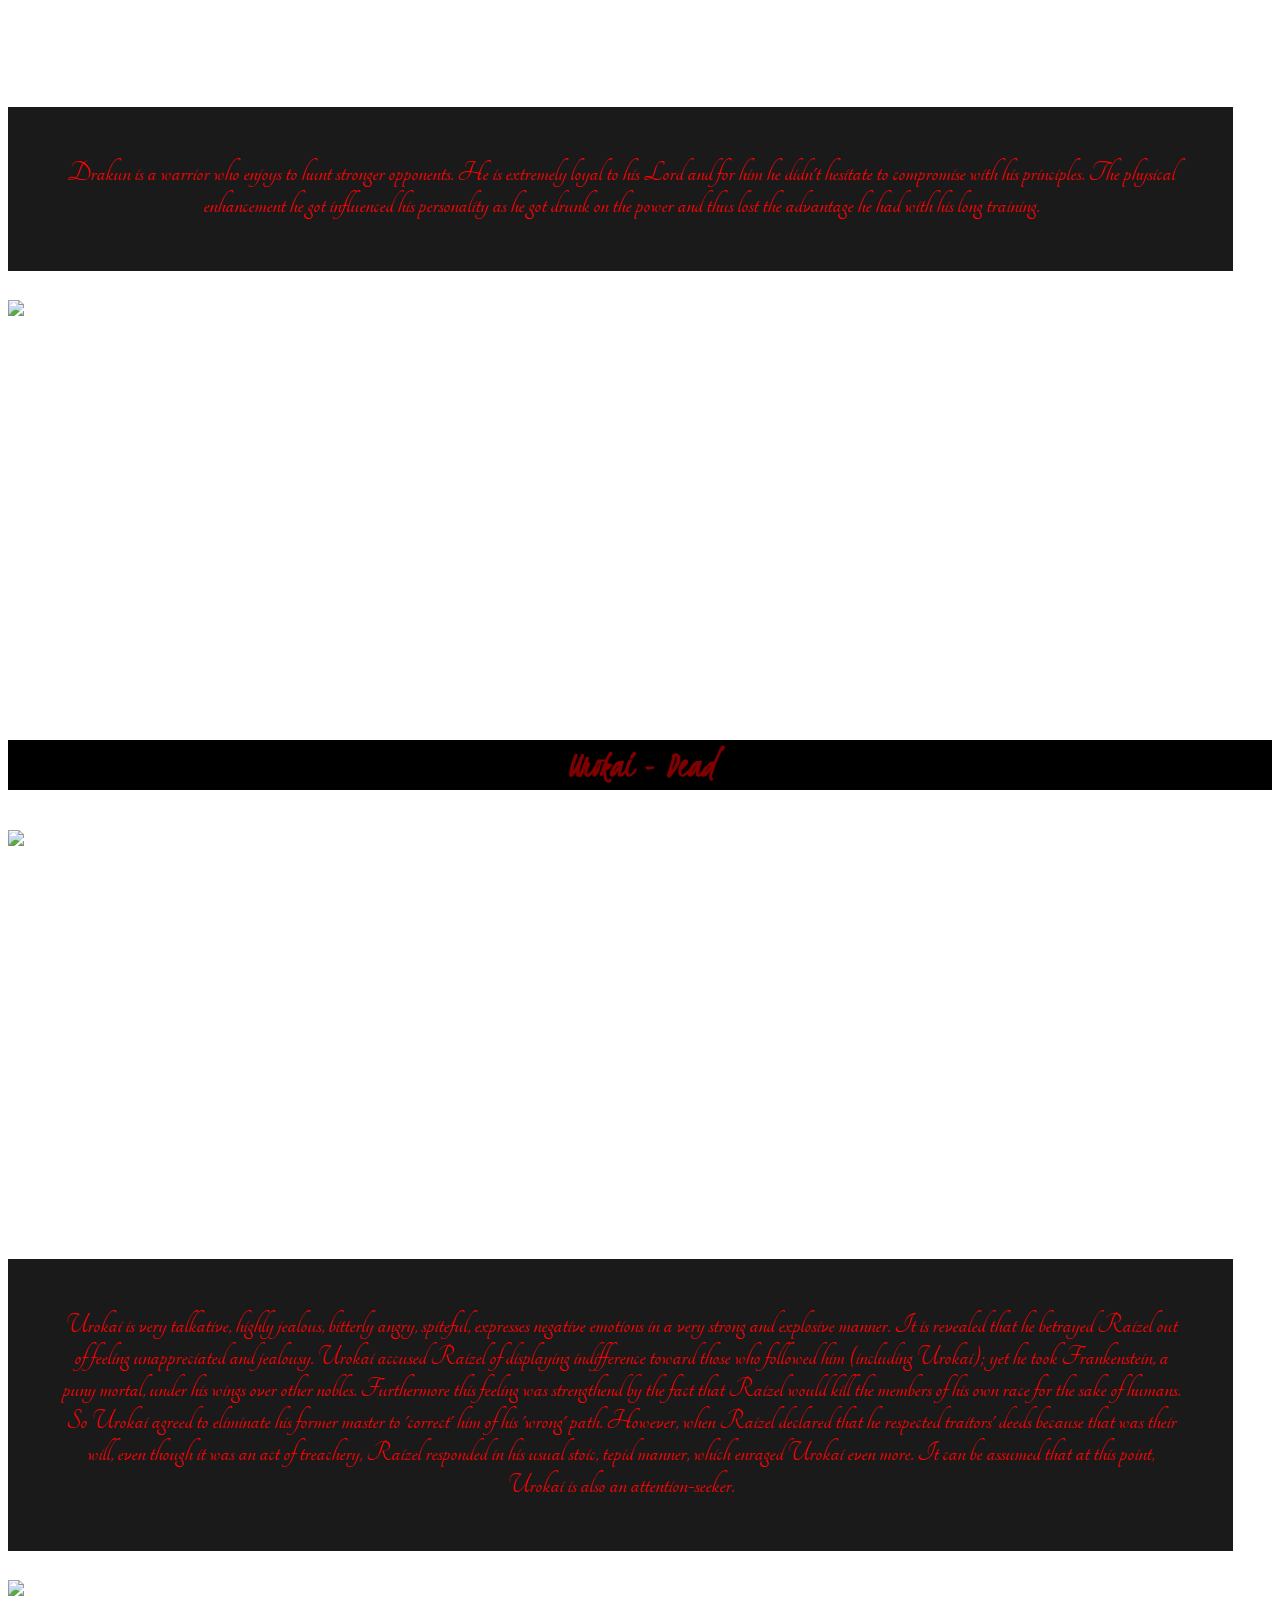
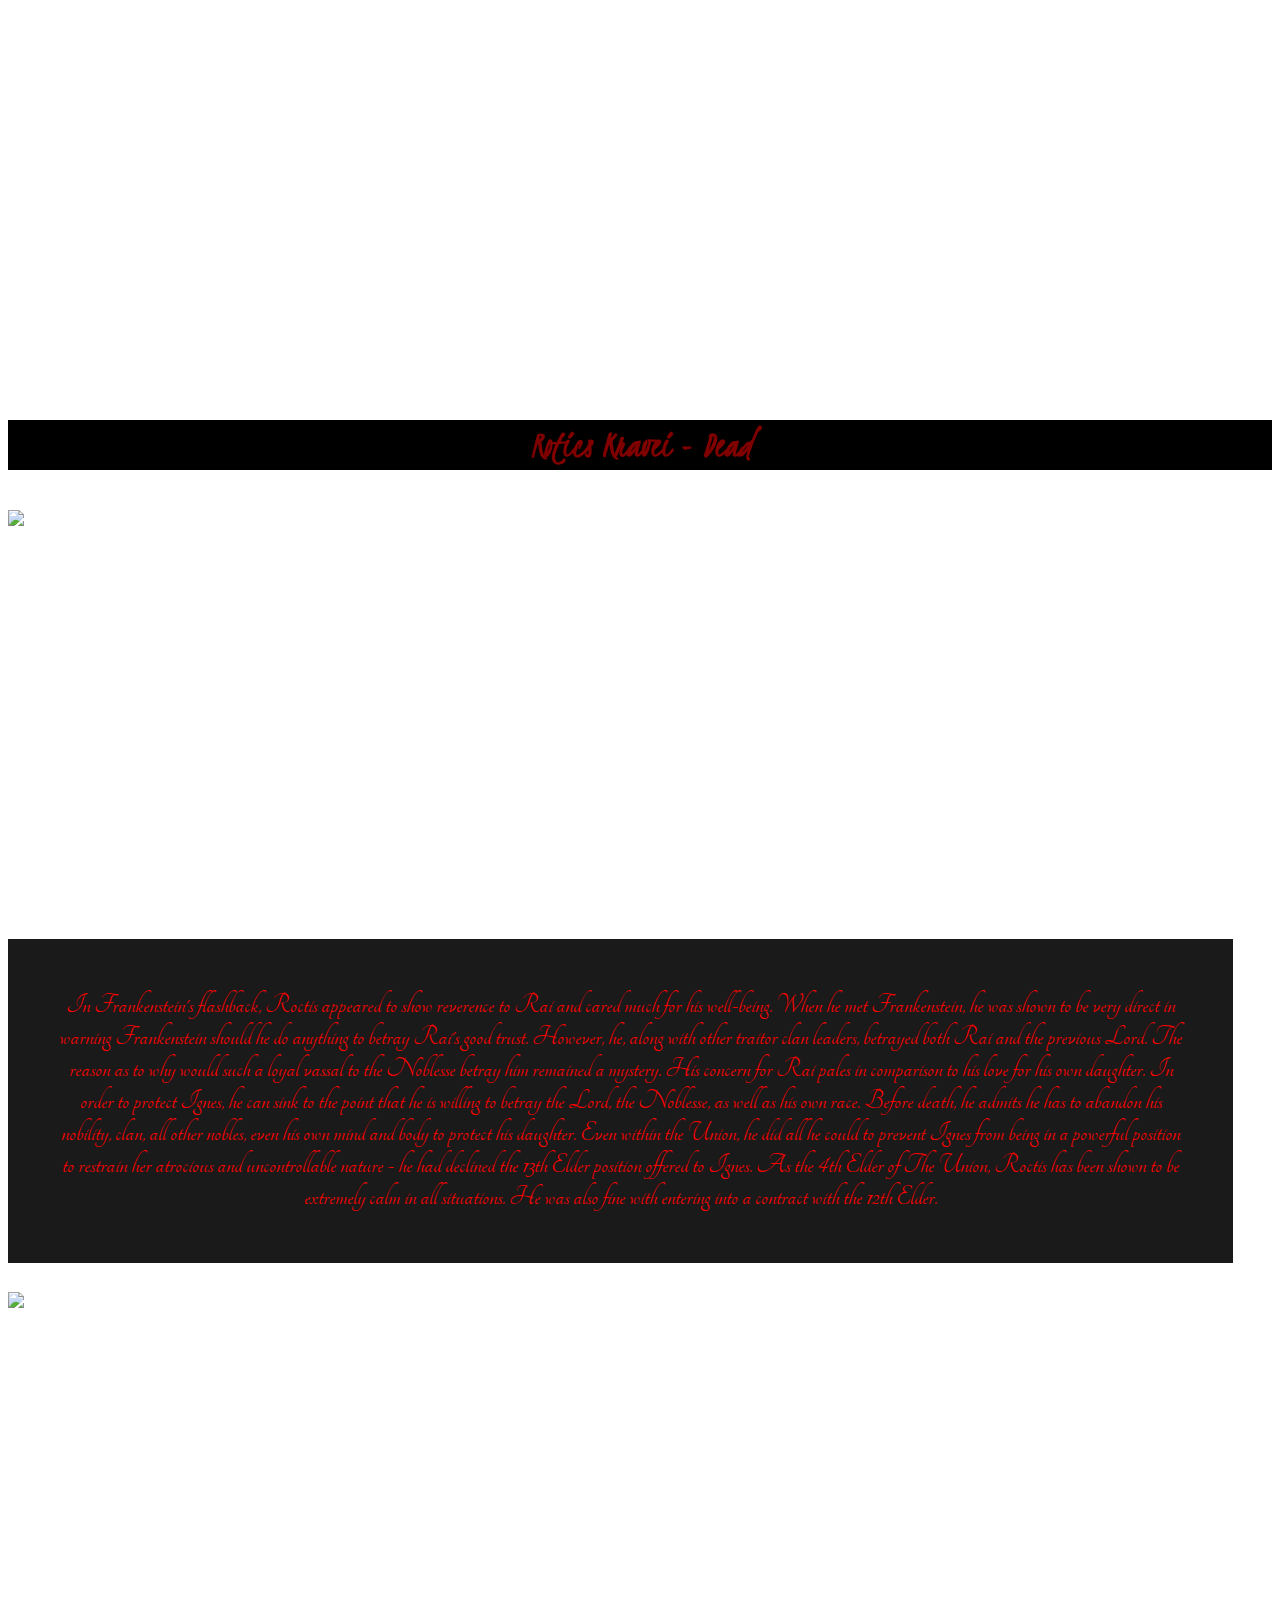
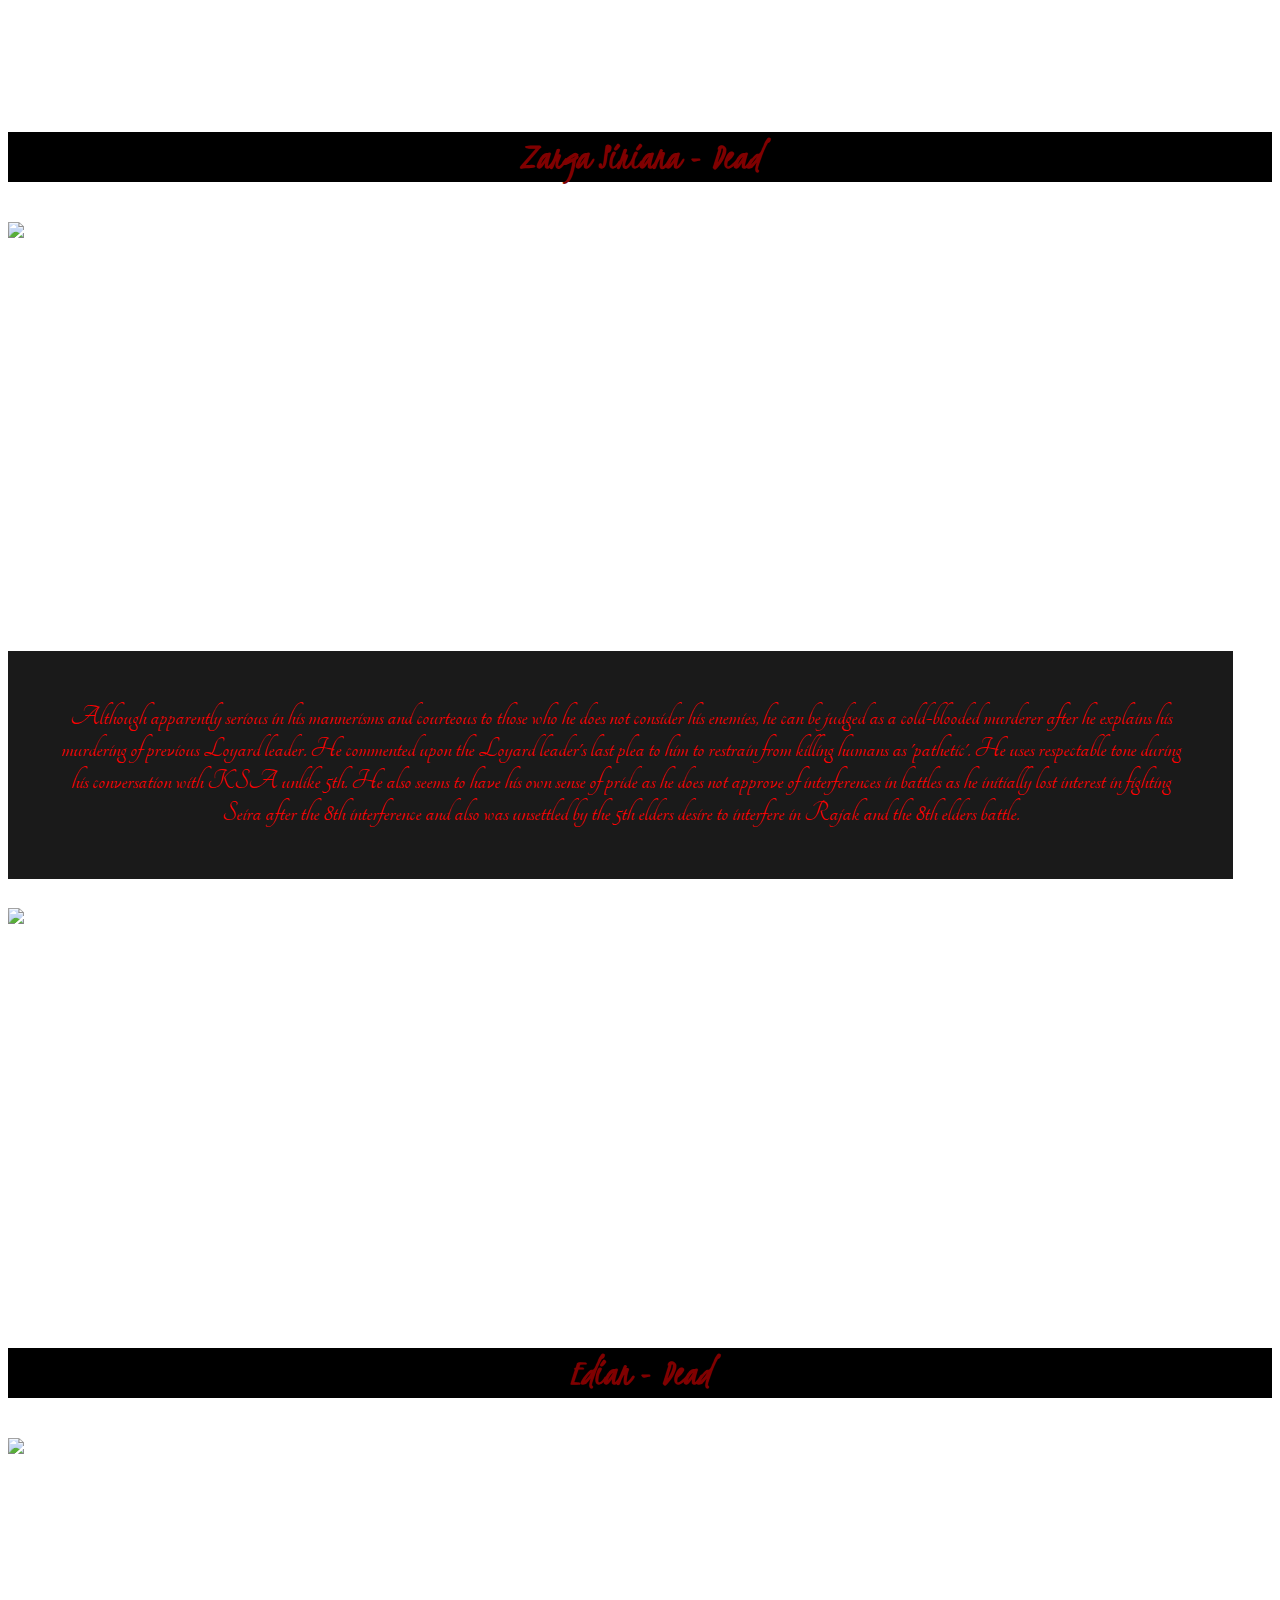
==== commit 0a04cf87: "Added more pictures" ====
--- a/BadGuys.html
+++ b/BadGuys.html
@@ -14,49 +14,64 @@
         <img src="http://vignette3.wikia.nocookie.net/noblesse/images/9/9d/Crombel.jpg/revision/latest?cb=20140130141421" height="400">
         <p>Dr. Crombel is a recurring antagonist of the series. He is a high ranking scientist of the Union who has been promoted to the rank of the 13th Elder after being recognized by Elders for his talents. He is also in command of the Assassination Squad, members of which have infiltrated into almost every sectors of the Union and are acting as Crombel's eyes and ears.</p>
         <p>As a mysterious scientist with hidden agenda, Dr. Crombel does many unpredictable things. Though he's in the Union, he sometimes conducts research which he keeps secret from the Union. He also likes to observe things that other people do in order to gain more knowledge and pass time. He is a pure scientist in that all he cares about is whatever data he can discover through experiments. Pain, suffering, high mortality rate, decreased life span, opinion, basic human rights, and anguish of those he experiments on only concerns him in what data he can get out of it. He likely considers ethics and morals as impediments to research and a waste of time and energy. Other than research, his focus and pleasure centers on acquiring power, exclusive knowledge, and removing those he considers enemies or obstacles. However, he seems to enjoy taking his enemies out by manipulating, outsmarting, and using indirect means rather than direct confrontation so his enemies either don't know he's behind their downfall, or can't prove his involvement even if they do figure it out. His desire for power has been shown through his mental link with Mary of the Assassination Squad, and when he had all the personnel within a lab killed (researchers, janitors, EVERYBODY) so he'd have exclusive knowledge of some data he discovered from Jake and M-24's infected.</p>
+<img src="http://vignette3.wikia.nocookie.net/noblesse/images/f/fb/Crombell.png/revision/latest?cb=20110519155811" height="400">
         <h3>Maduke - Alive</h3>
         <img src="https://2.bp.blogspot.com/-aYFZuQ_ltuo/V5b6iObTZNI/AAAAAAAUIo8/ZvCRhbUhQ_0/s0/noblesse-417-v04-pic-21.jpg" height="400">
         <p>Maduke is a very keen sighted person and he doesn't trust others including his loyal subordinates ex: Kentas who was put under surveillance when he expressed his displeasure against the use of Garda as an experiment specimen. Maduke doesn't mind sacrificing the members of his race if it leads to the growth of his strength. Maduke is a cold and patient person who believes himself to be the one true Lord of the Werewolves. He waited for centuries to remove Muzaka from his position as the Lord. Maduke believes that the only way for long lasting peace to exist is that the world should be ruled by the strong and the war is just a way to achieve that.</p>
+<img src="http://vignette2.wikia.nocookie.net/noblesse/images/5/5d/Maduke.JPG/revision/latest?cb=20160808110220" height="400">
         <h3>Yuri - Alive</h3>
         <img src="http://vignette3.wikia.nocookie.net/noblesse/images/3/30/Yuriy.jpg/revision/latest?cb=20130518113854&path-prefix=pl" height="400">
         <p>As Dr. Aris' personal assistant, Yuri is shown to be a very organized, prompt, and punctual man, speaking in a polite tone and who is completely loyal to Dr. Aris. He handled all her political affairs and paperwork, even collecting "souvenirs" on her behalf that specifically fit her taste. However, this image and "loyalty" is later revealed to be false with the revelation that his true allegiance lies with Dr. Crombel, on whose behalf he frequently spied for.﻿ His true personality is that of a manipulative, serpentine, and insidious man but he frequently hides this behind a fake smile and polite tone, in order to fool people. He is also very intelligent, correctly deducing that Tao and Takeo had survived and had probably joined forces with Frankenstein. He has a habit of frequently correcting the position of his glasses while talking. Yuri also appears to have connections with many top tier members of Union, as he is shown to be closely familiar with 10th Elder and 11th Elder. After meeting Seira in the Elders' and Nobles' official meeting, he has developed an one-sided infatuation with her. Such an infatuation, however, does not make him any more friendly or less murderous.</p>
+<img src="http://vignette3.wikia.nocookie.net/noblesse/images/6/60/Yuri_4.JPG/revision/latest?cb=20130307111439" height="400">
         <h3>Lagus Tradio - Dead</h3>
         <img src="http://vignette2.wikia.nocookie.net/noblesse/images/a/a7/Lagus-387.png/revision/latest?cb=20160104153710" height="400">
         <p>On the surface, he would appear as a very respectful individual but underneath it, his true character is of a person with quite an ambitious, scheming, treacherous and cunning personality. He also appears to enjoy doing different kinds of tasks that he deems interesting do to his apparent free time. Due to the fact that he has existed for what seems to be eons, he has tendency to speak in a very archaic manner. He wished to rule the world with nobles being the supreme power but after fusing with the Blood Stone, the stone turned into him a power hungry monster who desired to consume life force from all the living beings including nobles.</p>
+<img src="http://vignette2.wikia.nocookie.net/noblesse/images/6/6e/Lagus_397.jpg/revision/latest?cb=20160317052747" height="400">
         <h3> Dr. Aris - Alive</h3>
         <img src="http://vignette3.wikia.nocookie.net/anime-characters-fight/images/c/c4/Noblesse_-_Dr._Aris_(1).jpg/revision/latest?cb=20150325083320&path-prefix=ru" height="400">
         <p>She has a twisted personality and is impulsive to the extreme. She initially presents herself with an innocent, child-like demeanor, but is very cruel when it comes to experimenting on humans. She also doesn't care about her experiments and made them use their life energy while fighting which could kill them. For example, she tells her assistant, Yuri, to collect "souvenirs". These "souvenirs" are humans that Dr. Aris would experiment on. Dr. Aris is also very demanding and psychotic; after the capture of Frankenstein, Frankenstein attempts to leave but is threatened by Dr. Aris who demands that he withdraw his leg from the door frame threatening to cut his leg. She can get extremely angry when she is disobeyed, like when Frankenstein leaves against her wishes, she orders her human-machines to eradicate him. She doesn't have much respect for her higher officers as she kept insulting Dr. Crombel and even the 12th Elder.</p>
+<img src="https://myanimelist.cdn-dena.com/images/characters/9/246393.jpg" height="400">
         <h3>Gradeus - Dead</h3>
         <img src="http://vignette4.wikia.nocookie.net/noblesse/images/e/e8/Gradeus_1.png/revision/latest?cb=20151021100223" height="400">
 <p>Gradeus is a Noble and a previous Clan Leader of Lukedonia. He is one of the six Noble Clan Leaders who declined to enter the Eternal Sleep with the previous Lord, and then betrayed the current Lord about 500 years before the start of the series. He joins the surprise attack to Lukedonia. When he betrayed Lukedonia and deserted his clan, he discarded his clan surname as well: hence he is called only as Gradeus. He has no children.</p>
 <p>He is spiteful and savage; which is typically far from characteristics expected from a Noble clan leader. Even werewolves are aware of his moniker "The Berserker". He seems to revel engaging in battles. His bloodlust is rather evident as he's eager to get into a fight, doesn't hesitate to eliminate the opponent and ravage the defeated even after death(ravaging and violating the dead are usually employed for terror tactics, which might not necessarily be used for amusement. Gradeus, however, seems to genuinely enjoy the barbaric deed). Although easily enraged, he can manage to sit out a battle when convinced. Gradeus is self-confident, almost arrogant to an extent, as he belittles the abilities of opponents and even his comrades. He also seems to possess such a distorted view of nobles' code of honor as nothing more than self-complacent hypocrisy, as he harbors a deep grudge against Ragar and certain Nobles for acting loyal and having a strong sense of morality. Despite this view, he is shown to have once been a close and loyal follower of Raizel, who is an embodiment of the noblesse oblige, as with the other Traitor Clan Leaders. Their relationship was evidently and surprisingly quite amicable.</p>
+<img src="http://vignette4.wikia.nocookie.net/noblesse/images/c/ca/Gradeus-380.png/revision/latest?cb=20151117161840" height="400">
   <h3>Gayare - Alive</h3>
   <img src="https://2.bp.blogspot.com/-dg-B41cQUPA/V85TpP_5eSI/AAAAAAAVBYw/TCHqoUuFuBg/s0/noblesse-423-v04-pic-29.jpg" height="400">
   <p>Gayare accompanies Juraki to South Korea in secretly following Kentas. They observe that Kentas has been aimlessly roaming around with a modified human. After a couple of days of observation, Juraki decides to take action and Gayare follows him. They appear in front of Kentas and M-21. Gayare is ordered to finish off the modified human - M-21. A battle follows where Gayare is temporarily overpowered because he let his guard down, having underestimated M-21. He becomes flustered again and again as M-21 gradually reveals his powers. After his opponent thrashes him and almost flees (but for the intervention of Urne and Mirai), Gayare starts to take the battle seriously and transforms into his werewolf form to get rid off M-21. Urne and Mirai assist by creating a barrier so that humans in the vicinity do not get involved. Gayare is about to finish off M-21 when Juraki spares his life as he decides to take the modified human captive with them out of curiosity.</p>
+<img src="http://vignette4.wikia.nocookie.net/noblesse/images/c/ca/Gayare.JPG/revision/latest?cb=20160711052726" height="400">
   <h3>Ignes - Alive</h3>
   <img src="http://vignette2.wikia.nocookie.net/noblesse/images/d/d7/Ignes-414.jpg/revision/latest/scale-to-width-down/270?cb=20160711173958" height="400">
 <p> Ignes appeared a cheerful person on the outside. But beneath her smiling demeanor lies an extremely demented and egocentric personality that even her father cannot fully control. Deprived of being the Clan Leader due to her father's continued existence, she is enraged that the current Clan Leaders, her juniors by hundreds of years, possess powers she only dreams of having. That has led to her developing an obsession over physical modification in order to enhance her abilities. She is also shown to be a megalomaniac, expressing her desire to reign over all walks of life on earth.</p>
+<img src="http://vignette2.wikia.nocookie.net/noblesse/images/9/90/Ch297.png/revision/latest?cb=20130924050034" height="400">
   <h3> Drakon - Dead</h3>
   <img src="http://vignette3.wikia.nocookie.net/noblesse/images/f/f1/Drakon_378.png/revision/latest?cb=20151102151824" height="400">
   <p>Drakun is a warrior who enjoys to hunt stronger opponents. He is extremely loyal to his Lord and for him he didn't hesitate to compromise with his principles. The physical enhancement he got influenced his personality as he got drunk on the power and thus lost the advantage he had with his long training.</p>
+<img src="http://vignette1.wikia.nocookie.net/noblesse/images/3/36/Drakon-387.png/revision/latest?cb=20160107040904" height="400">
   <h3>Urokai - Dead</h3>
   <img src="http://vignette4.wikia.nocookie.net/noblesse/images/1/16/6th.jpg/revision/latest?cb=20130306174112" height="400">
   <p>Urokai is very talkative, highly jealous, bitterly angry, spiteful, expresses negative emotions in a very strong and explosive manner. It is revealed that he betrayed Raizel out of feeling unappreciated and jealousy. Urokai accused Raizel of displaying indifference toward those who followed him (including Urokai); yet he took Frankenstein, a puny mortal, under his wings over other nobles. Furthermore this feeling was strengthend by the fact that Raizel would kill the members of his own race for the sake of humans. So Urokai agreed to eliminate his former master to 'correct' him of his 'wrong' path. However, when Raizel declared that he respected traitors' deeds because that was their will, even though it was an act of treachery, Raizel responded in his usual stoic, tepid manner, which enraged Urokai even more. It can be assumed that at this point, Urokai is also an attention-seeker.</p>
+<img src="http://vignette3.wikia.nocookie.net/noblesse/images/0/0a/Ch279.jpg/revision/latest?cb=20130409030546" height="400">
   <h3>Rotics Kravei - Dead</h3>
   <img src="http://vignette1.wikia.nocookie.net/noblesse/images/6/62/Roctis.jpg/revision/latest?cb=20120501084532" height="400">
   <p>In Frankenstein's flashback, Roctis appeared to show reverence to Rai and cared much for his well-being. When he met Frankenstein, he was shown to be very direct in warning Frankenstein should he do anything to betray Rai's good trust. However, he, along with other traitor clan leaders, betrayed both Rai and the previous Lord. The reason as to why would such a loyal vassal to the Noblesse betray him remained a mystery. His concern for Rai pales in comparison to his love for his own daughter. In order to protect Ignes, he can sink to the point that he is willing to betray the Lord, the Noblesse, as well as his own race. Before death, he admits he has to abandon his nobility, clan, all other nobles, even his own mind and body to protect his daughter. Even within the Union, he did all he could to prevent Ignes from being in a powerful position to restrain her atrocious and uncontrollable nature - he had declined the 13th Elder position offered to Ignes. As the 4th Elder of The Union, Roctis has been shown to be extremely calm in all situations. He was also fine with entering into a contract with the 12th Elder.</p>
+<img src="http://vignette1.wikia.nocookie.net/anime-characters-fight/images/1/19/Roctis_b.png/revision/latest?cb=20160226183107&path-prefix=ru" height="400">
   <h3>Zarga Siriana - Dead</h3>
   <img src="http://vignette4.wikia.nocookie.net/noblesse/images/f/f8/Zarga_2.png/revision/latest?cb=20140120151258" height="400">
   <p>Although apparently serious in his mannerisms and courteous to those who he does not consider his enemies, he can be judged as a cold-blooded murderer after he explains his murdering of previous Loyard leader. He commented upon the Loyard leader's last plea to him to restrain from killing humans as 'pathetic'. He uses respectable tone during his conversation with KSA unlike 5th. He also seems to have his own sense of pride as he does not approve of interferences in battles as he initially lost interest in fighting Seira after the 8th interference and also was unsettled by the 5th elders desire to interfere in Rajak and the 8th elders battle.</p>
+<img src="http://vignette1.wikia.nocookie.net/noblesse/images/7/70/Ch267.png/revision/latest?cb=20130114195104" height="400">
   <h3>Edian - Dead</h3>
   <img src="http://vignette1.wikia.nocookie.net/noblesse/images/0/01/Edian.jpg/revision/latest?cb=20151013141245" height="400">
   <p>Edian is a reserved individual. She doesn't take pleasure in tormenting her opponents unlike her peers. When it comes to Rai, she will actually do anything. Her devotion was deep seeing as she did what she believed could free him from his duty as the Noblesse. Her unchanging love for Rai was strong enough to the point that she sacrificed herself to save him from Lagus' deadly blow, even while she was under the latter's control. She can also be very protective of Rai as shown in a flashback wherein she is questioning Frankenstein's indefinite stay, and even outwardly threatens to kill him in case something bad happens to the Noblesse.</p>
+<img src="http://vignette2.wikia.nocookie.net/noblesse/images/9/9a/Ch385-edian.png/revision/latest?cb=20151221160338" height="400">
   <h3>Mary - Dead </h3>
   <img src="http://vignette2.wikia.nocookie.net/noblesse/images/3/32/Mary2.jpg/revision/latest?cb=20110215064945" height="400">
   <p>Mary is very intelligent, always strictly follows her missions and loyal to Dr. Crombel. She rarely displays emotion and is usually quiet, which frequently annoys Jake, her partner. Although she is often overshadowed by Jake's frequently outrageous actions due to her stoic, avoid-trouble-if-possible disposition, she has a very cold and contemptuous nature, and harbors arrogant superiority complex toward M-21 and 24, seeing them as unworthy "trash". When she died, everyone in the Union, including the members of the DA-5, showed surprise. They all found it hard to believe that she could have been killed.</p>
+<img src="http://vignette2.wikia.nocookie.net/noblesse/images/f/f6/Marytransform.png/revision/latest?cb=20110111213356" height="400">
 <h3>Jake - Dead</h3>
 <img src="http://vignette1.wikia.nocookie.net/noblesse/images/b/b3/Jake.png/revision/latest?cb=20110107184746" height="400">
 <p>Jake is very egotistical, aggressive and sociopathic, which gets him scolded by Mary. Jake is extremely reluctant to heed Mary only because she seems to have more power than him. He loathes being experimented on, unless he, himself, ordered it. Jake also swore to take revenge on Mary and Dr. Crombel, who always tended to look down upon him. Jake has also been shown to have the ability to transform, which gives him an even greater amount of speed and strength. He thinks very little of failed experiments such as M-21 and M-24. He revels in brutality shown in his involvement of elimination of everyone in the hospital.</p>
+<img src="http://vignette1.wikia.nocookie.net/noblesse/images/8/80/Jaketransform.png/revision/latest?cb=20110111212014" height="400">
 <a href="http://noblesse.wikia.com/wiki/Category:Characters">Noblesse Characters</a>
 </body>
 </html>
